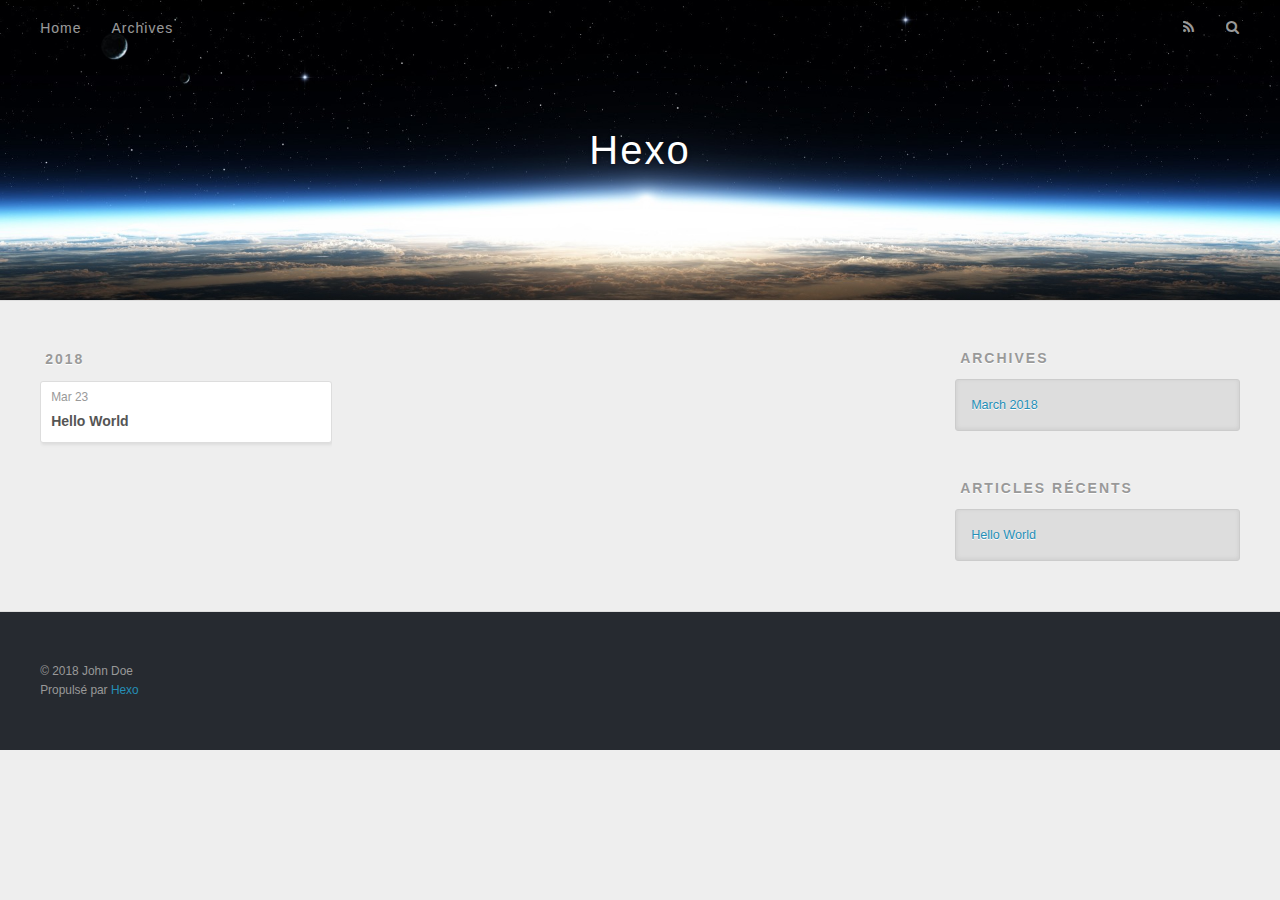
==== archives/index.html @ bfdf72af "Site updated: 2018-03-23 16:12:33" ====
<!DOCTYPE html>
<html>
<head>
  <meta charset="utf-8">
  

  
  <title>Archives | Hexo</title>
  <meta name="viewport" content="width=device-width, initial-scale=1, maximum-scale=1">
  <meta property="og:type" content="website">
<meta property="og:title" content="Hexo">
<meta property="og:url" content="http://yoursite.com/archives/index.html">
<meta property="og:site_name" content="Hexo">
<meta name="twitter:card" content="summary">
<meta name="twitter:title" content="Hexo">
  
    <link rel="alternate" href="/atom.xml" title="Hexo" type="application/atom+xml">
  
  
    <link rel="icon" href="/favicon.png">
  
  
    <link href="//fonts.googleapis.com/css?family=Source+Code+Pro" rel="stylesheet" type="text/css">
  
  <link rel="stylesheet" href="/css/style.css">
</head>

<body>
  <div id="container">
    <div id="wrap">
      <header id="header">
  <div id="banner"></div>
  <div id="header-outer" class="outer">
    <div id="header-title" class="inner">
      <h1 id="logo-wrap">
        <a href="/" id="logo">Hexo</a>
      </h1>
      
    </div>
    <div id="header-inner" class="inner">
      <nav id="main-nav">
        <a id="main-nav-toggle" class="nav-icon"></a>
        
          <a class="main-nav-link" href="/">Home</a>
        
          <a class="main-nav-link" href="/archives">Archives</a>
        
      </nav>
      <nav id="sub-nav">
        
          <a id="nav-rss-link" class="nav-icon" href="/atom.xml" title="Flux RSS"></a>
        
        <a id="nav-search-btn" class="nav-icon" title="Rechercher"></a>
      </nav>
      <div id="search-form-wrap">
        <form action="//google.com/search" method="get" accept-charset="UTF-8" class="search-form"><input type="search" name="q" class="search-form-input" placeholder="Search"><button type="submit" class="search-form-submit">&#xF002;</button><input type="hidden" name="sitesearch" value="http://yoursite.com"></form>
      </div>
    </div>
  </div>
</header>
      <div class="outer">
        <section id="main">
  
  
    
    
      
      
      <section class="archives-wrap">
        <div class="archive-year-wrap">
          <a href="/archives/2018" class="archive-year">2018</a>
        </div>
        <div class="archives">
    
    <article class="archive-article archive-type-post">
  <div class="archive-article-inner">
    <header class="archive-article-header">
      <a href="/2018/03/23/hello-world/" class="archive-article-date">
  <time datetime="2018-03-23T07:49:27.634Z" itemprop="datePublished">Mar 23</time>
</a>
      
  
    <h1 itemprop="name">
      <a class="archive-article-title" href="/2018/03/23/hello-world/">Hello World</a>
    </h1>
  

    </header>
  </div>
</article>
  
  
    </div></section>
  


</section>
        
          <aside id="sidebar">
  
    

  
    

  
    
  
    
  <div class="widget-wrap">
    <h3 class="widget-title">Archives</h3>
    <div class="widget">
      <ul class="archive-list"><li class="archive-list-item"><a class="archive-list-link" href="/archives/2018/03/">March 2018</a></li></ul>
    </div>
  </div>


  
    
  <div class="widget-wrap">
    <h3 class="widget-title">Articles récents</h3>
    <div class="widget">
      <ul>
        
          <li>
            <a href="/2018/03/23/hello-world/">Hello World</a>
          </li>
        
      </ul>
    </div>
  </div>

  
</aside>
        
      </div>
      <footer id="footer">
  
  <div class="outer">
    <div id="footer-info" class="inner">
      &copy; 2018 John Doe<br>
      Propulsé par <a href="http://hexo.io/" target="_blank">Hexo</a>
    </div>
  </div>
</footer>
    </div>
    <nav id="mobile-nav">
  
    <a href="/" class="mobile-nav-link">Home</a>
  
    <a href="/archives" class="mobile-nav-link">Archives</a>
  
</nav>
    

<script src="//ajax.googleapis.com/ajax/libs/jquery/2.0.3/jquery.min.js"></script>


  <link rel="stylesheet" href="/fancybox/jquery.fancybox.css">
  <script src="/fancybox/jquery.fancybox.pack.js"></script>


<script src="/js/script.js"></script>



  </div>
</body>
</html>
---- css/style.css ----
body {
  width: 100%;
}
body:before,
body:after {
  content: "";
  display: table;
}
body:after {
  clear: both;
}
html,
body,
div,
span,
applet,
object,
iframe,
h1,
h2,
h3,
h4,
h5,
h6,
p,
blockquote,
pre,
a,
abbr,
acronym,
address,
big,
cite,
code,
del,
dfn,
em,
img,
ins,
kbd,
q,
s,
samp,
small,
strike,
strong,
sub,
sup,
tt,
var,
dl,
dt,
dd,
ol,
ul,
li,
fieldset,
form,
label,
legend,
table,
caption,
tbody,
tfoot,
thead,
tr,
th,
td {
  margin: 0;
  padding: 0;
  border: 0;
  outline: 0;
  font-weight: inherit;
  font-style: inherit;
  font-family: inherit;
  font-size: 100%;
  vertical-align: baseline;
}
body {
  line-height: 1;
  color: #000;
  background: #fff;
}
ol,
ul {
  list-style: none;
}
table {
  border-collapse: separate;
  border-spacing: 0;
  vertical-align: middle;
}
caption,
th,
td {
  text-align: left;
  font-weight: normal;
  vertical-align: middle;
}
a img {
  border: none;
}
input,
button {
  margin: 0;
  padding: 0;
}
input::-moz-focus-inner,
button::-moz-focus-inner {
  border: 0;
  padding: 0;
}
@font-face {
  font-family: FontAwesome;
  font-style: normal;
  font-weight: normal;
  src: url("fonts/fontawesome-webfont.eot?v=#4.0.3");
  src: url("fonts/fontawesome-webfont.eot?#iefix&v=#4.0.3") format("embedded-opentype"), url("fonts/fontawesome-webfont.woff?v=#4.0.3") format("woff"), url("fonts/fontawesome-webfont.ttf?v=#4.0.3") format("truetype"), url("fonts/fontawesome-webfont.svg#fontawesomeregular?v=#4.0.3") format("svg");
}
html,
body,
#container {
  height: 100%;
}
body {
  background: #eee;
  font: 14px -apple-system, BlinkMacSystemFont, "Segoe UI", "Roboto", "Oxygen", "Ubuntu", "Cantarell", "Fira Sans", "Droid Sans", "Helvetica Neue", sans-serif;
  -webkit-text-size-adjust: 100%;
}
.outer {
  max-width: 1220px;
  margin: 0 auto;
  padding: 0 20px;
}
.outer:before,
.outer:after {
  content: "";
  display: table;
}
.outer:after {
  clear: both;
}
.inner {
  display: inline;
  float: left;
  width: 98.33333333333333%;
  margin: 0 0.833333333333333%;
}
.left,
.alignleft {
  float: left;
}
.right,
.alignright {
  float: right;
}
.clear {
  clear: both;
}
#container {
  position: relative;
}
.mobile-nav-on {
  overflow: hidden;
}
#wrap {
  height: 100%;
  width: 100%;
  position: absolute;
  top: 0;
  left: 0;
  -webkit-transition: 0.2s ease-out;
  -moz-transition: 0.2s ease-out;
  -ms-transition: 0.2s ease-out;
  transition: 0.2s ease-out;
  z-index: 1;
  background: #eee;
}
.mobile-nav-on #wrap {
  left: 280px;
}
@media screen and (min-width: 768px) {
  #main {
    display: inline;
    float: left;
    width: 73.33333333333333%;
    margin: 0 0.833333333333333%;
  }
}
.article-date,
.article-category-link,
.archive-year,
.widget-title {
  text-decoration: none;
  text-transform: uppercase;
  letter-spacing: 2px;
  color: #999;
  margin-bottom: 1em;
  margin-left: 5px;
  line-height: 1em;
  text-shadow: 0 1px #fff;
  font-weight: bold;
}
.article-inner,
.archive-article-inner {
  background: #fff;
  -webkit-box-shadow: 1px 2px 3px #ddd;
  box-shadow: 1px 2px 3px #ddd;
  border: 1px solid #ddd;
  border-radius: 3px;
}
.article-entry h1,
.widget h1 {
  font-size: 2em;
}
.article-entry h2,
.widget h2 {
  font-size: 1.5em;
}
.article-entry h3,
.widget h3 {
  font-size: 1.3em;
}
.article-entry h4,
.widget h4 {
  font-size: 1.2em;
}
.article-entry h5,
.widget h5 {
  font-size: 1em;
}
.article-entry h6,
.widget h6 {
  font-size: 1em;
  color: #999;
}
.article-entry hr,
.widget hr {
  border: 1px dashed #ddd;
}
.article-entry strong,
.widget strong {
  font-weight: bold;
}
.article-entry em,
.widget em,
.article-entry cite,
.widget cite {
  font-style: italic;
}
.article-entry sup,
.widget sup,
.article-entry sub,
.widget sub {
  font-size: 0.75em;
  line-height: 0;
  position: relative;
  vertical-align: baseline;
}
.article-entry sup,
.widget sup {
  top: -0.5em;
}
.article-entry sub,
.widget sub {
  bottom: -0.2em;
}
.article-entry small,
.widget small {
  font-size: 0.85em;
}
.article-entry acronym,
.widget acronym,
.article-entry abbr,
.widget abbr {
  border-bottom: 1px dotted;
}
.article-entry ul,
.widget ul,
.article-entry ol,
.widget ol,
.article-entry dl,
.widget dl {
  margin: 0 20px;
  line-height: 1.6em;
}
.article-entry ul ul,
.widget ul ul,
.article-entry ol ul,
.widget ol ul,
.article-entry ul ol,
.widget ul ol,
.article-entry ol ol,
.widget ol ol {
  margin-top: 0;
  margin-bottom: 0;
}
.article-entry ul,
.widget ul {
  list-style: disc;
}
.article-entry ol,
.widget ol {
  list-style: decimal;
}
.article-entry dt,
.widget dt {
  font-weight: bold;
}
#header {
  height: 300px;
  position: relative;
  border-bottom: 1px solid #ddd;
}
#header:before,
#header:after {
  content: "";
  position: absolute;
  left: 0;
  right: 0;
  height: 40px;
}
#header:before {
  top: 0;
  background: -webkit-linear-gradient(rgba(0,0,0,0.2), transparent);
  background: -moz-linear-gradient(rgba(0,0,0,0.2), transparent);
  background: -ms-linear-gradient(rgba(0,0,0,0.2), transparent);
  background: linear-gradient(rgba(0,0,0,0.2), transparent);
}
#header:after {
  bottom: 0;
  background: -webkit-linear-gradient(transparent, rgba(0,0,0,0.2));
  background: -moz-linear-gradient(transparent, rgba(0,0,0,0.2));
  background: -ms-linear-gradient(transparent, rgba(0,0,0,0.2));
  background: linear-gradient(transparent, rgba(0,0,0,0.2));
}
#header-outer {
  height: 100%;
  position: relative;
}
#header-inner {
  position: relative;
  overflow: hidden;
}
#banner {
  position: absolute;
  top: 0;
  left: 0;
  width: 100%;
  height: 100%;
  background: url("images/banner.jpg") center #000;
  -webkit-background-size: cover;
  -moz-background-size: cover;
  background-size: cover;
  z-index: -1;
}
#header-title {
  text-align: center;
  height: 40px;
  position: absolute;
  top: 50%;
  left: 0;
  margin-top: -20px;
}
#logo,
#subtitle {
  text-decoration: none;
  color: #fff;
  font-weight: 300;
  text-shadow: 0 1px 4px rgba(0,0,0,0.3);
}
#logo {
  font-size: 40px;
  line-height: 40px;
  letter-spacing: 2px;
}
#subtitle {
  font-size: 16px;
  line-height: 16px;
  letter-spacing: 1px;
}
#subtitle-wrap {
  margin-top: 16px;
}
#main-nav {
  float: left;
  margin-left: -15px;
}
.nav-icon,
.main-nav-link {
  float: left;
  color: #fff;
  opacity: 0.6;
  text-decoration: none;
  text-shadow: 0 1px rgba(0,0,0,0.2);
  -webkit-transition: opacity 0.2s;
  -moz-transition: opacity 0.2s;
  -ms-transition: opacity 0.2s;
  transition: opacity 0.2s;
  display: block;
  padding: 20px 15px;
}
.nav-icon:hover,
.main-nav-link:hover {
  opacity: 1;
}
.nav-icon {
  font-family: FontAwesome;
  text-align: center;
  font-size: 14px;
  width: 14px;
  height: 14px;
  padding: 20px 15px;
  position: relative;
  cursor: pointer;
}
.main-nav-link {
  font-weight: 300;
  letter-spacing: 1px;
}
@media screen and (max-width: 479px) {
  .main-nav-link {
    display: none;
  }
}
#main-nav-toggle {
  display: none;
}
#main-nav-toggle:before {
  content: "\f0c9";
}
@media screen and (max-width: 479px) {
  #main-nav-toggle {
    display: block;
  }
}
#sub-nav {
  float: right;
  margin-right: -15px;
}
#nav-rss-link:before {
  content: "\f09e";
}
#nav-search-btn:before {
  content: "\f002";
}
#search-form-wrap {
  position: absolute;
  top: 15px;
  width: 150px;
  height: 30px;
  right: -150px;
  opacity: 0;
  -webkit-transition: 0.2s ease-out;
  -moz-transition: 0.2s ease-out;
  -ms-transition: 0.2s ease-out;
  transition: 0.2s ease-out;
}
#search-form-wrap.on {
  opacity: 1;
  right: 0;
}
@media screen and (max-width: 479px) {
  #search-form-wrap {
    width: 100%;
    right: -100%;
  }
}
.search-form {
  position: absolute;
  top: 0;
  left: 0;
  right: 0;
  background: #fff;
  padding: 5px 15px;
  border-radius: 15px;
  -webkit-box-shadow: 0 0 10px rgba(0,0,0,0.3);
  box-shadow: 0 0 10px rgba(0,0,0,0.3);
}
.search-form-input {
  border: none;
  background: none;
  color: #555;
  width: 100%;
  font: 13px -apple-system, BlinkMacSystemFont, "Segoe UI", "Roboto", "Oxygen", "Ubuntu", "Cantarell", "Fira Sans", "Droid Sans", "Helvetica Neue", sans-serif;
  outline: none;
}
.search-form-input::-webkit-search-results-decoration,
.search-form-input::-webkit-search-cancel-button {
  -webkit-appearance: none;
}
.search-form-submit {
  position: absolute;
  top: 50%;
  right: 10px;
  margin-top: -7px;
  font: 13px FontAwesome;
  border: none;
  background: none;
  color: #bbb;
  cursor: pointer;
}
.search-form-submit:hover,
.search-form-submit:focus {
  color: #777;
}
.article {
  margin: 50px 0;
}
.article-inner {
  overflow: hidden;
}
.article-meta:before,
.article-meta:after {
  content: "";
  display: table;
}
.article-meta:after {
  clear: both;
}
.article-date {
  float: left;
}
.article-category {
  float: left;
  line-height: 1em;
  color: #ccc;
  text-shadow: 0 1px #fff;
  margin-left: 8px;
}
.article-category:before {
  content: "\2022";
}
.article-category-link {
  margin: 0 12px 1em;
}
.article-header {
  padding: 20px 20px 0;
}
.article-title {
  text-decoration: none;
  font-size: 2em;
  font-weight: bold;
  color: #555;
  line-height: 1.1em;
  -webkit-transition: color 0.2s;
  -moz-transition: color 0.2s;
  -ms-transition: color 0.2s;
  transition: color 0.2s;
}
a.article-title:hover {
  color: #258fb8;
}
.article-entry {
  color: #555;
  padding: 0 20px;
}
.article-entry:before,
.article-entry:after {
  content: "";
  display: table;
}
.article-entry:after {
  clear: both;
}
.article-entry p,
.article-entry table {
  line-height: 1.6em;
  margin: 1.6em 0;
}
.article-entry h1,
.article-entry h2,
.article-entry h3,
.article-entry h4,
.article-entry h5,
.article-entry h6 {
  font-weight: bold;
}
.article-entry h1,
.article-entry h2,
.article-entry h3,
.article-entry h4,
.article-entry h5,
.article-entry h6 {
  line-height: 1.1em;
  margin: 1.1em 0;
}
.article-entry a {
  color: #258fb8;
  text-decoration: none;
}
.article-entry a:hover {
  text-decoration: underline;
}
.article-entry ul,
.article-entry ol,
.article-entry dl {
  margin-top: 1.6em;
  margin-bottom: 1.6em;
}
.article-entry img,
.article-entry video {
  max-width: 100%;
  height: auto;
  display: block;
  margin: auto;
}
.article-entry iframe {
  border: none;
}
.article-entry table {
  width: 100%;
  border-collapse: collapse;
  border-spacing: 0;
}
.article-entry th {
  font-weight: bold;
  border-bottom: 3px solid #ddd;
  padding-bottom: 0.5em;
}
.article-entry td {
  border-bottom: 1px solid #ddd;
  padding: 10px 0;
}
.article-entry blockquote {
  font-family: Georgia, "Times New Roman", serif;
  font-size: 1.4em;
  margin: 1.6em 20px;
  text-align: center;
}
.article-entry blockquote footer {
  font-size: 14px;
  margin: 1.6em 0;
  font-family: -apple-system, BlinkMacSystemFont, "Segoe UI", "Roboto", "Oxygen", "Ubuntu", "Cantarell", "Fira Sans", "Droid Sans", "Helvetica Neue", sans-serif;
}
.article-entry blockquote footer cite:before {
  content: "—";
  padding: 0 0.5em;
}
.article-entry .pullquote {
  text-align: left;
  width: 45%;
  margin: 0;
}
.article-entry .pullquote.left {
  margin-left: 0.5em;
  margin-right: 1em;
}
.article-entry .pullquote.right {
  margin-right: 0.5em;
  margin-left: 1em;
}
.article-entry .caption {
  color: #999;
  display: block;
  font-size: 0.9em;
  margin-top: 0.5em;
  position: relative;
  text-align: center;
}
.article-entry .video-container {
  position: relative;
  padding-top: 56.25%;
  height: 0;
  overflow: hidden;
}
.article-entry .video-container iframe,
.article-entry .video-container object,
.article-entry .video-container embed {
  position: absolute;
  top: 0;
  left: 0;
  width: 100%;
  height: 100%;
  margin-top: 0;
}
.article-more-link a {
  display: inline-block;
  line-height: 1em;
  padding: 6px 15px;
  border-radius: 15px;
  background: #eee;
  color: #999;
  text-shadow: 0 1px #fff;
  text-decoration: none;
}
.article-more-link a:hover {
  background: #258fb8;
  color: #fff;
  text-decoration: none;
  text-shadow: 0 1px #1e7293;
}
.article-footer {
  font-size: 0.85em;
  line-height: 1.6em;
  border-top: 1px solid #ddd;
  padding-top: 1.6em;
  margin: 0 20px 20px;
}
.article-footer:before,
.article-footer:after {
  content: "";
  display: table;
}
.article-footer:after {
  clear: both;
}
.article-footer a {
  color: #999;
  text-decoration: none;
}
.article-footer a:hover {
  color: #555;
}
.article-tag-list-item {
  float: left;
  margin-right: 10px;
}
.article-tag-list-link:before {
  content: "#";
}
.article-comment-link {
  float: right;
}
.article-comment-link:before {
  content: "\f075";
  font-family: FontAwesome;
  padding-right: 8px;
}
.article-share-link {
  cursor: pointer;
  float: right;
  margin-left: 20px;
}
.article-share-link:before {
  content: "\f064";
  font-family: FontAwesome;
  padding-right: 6px;
}
#article-nav {
  position: relative;
}
#article-nav:before,
#article-nav:after {
  content: "";
  display: table;
}
#article-nav:after {
  clear: both;
}
@media screen and (min-width: 768px) {
  #article-nav {
    margin: 50px 0;
  }
  #article-nav:before {
    width: 8px;
    height: 8px;
    position: absolute;
    top: 50%;
    left: 50%;
    margin-top: -4px;
    margin-left: -4px;
    content: "";
    border-radius: 50%;
    background: #ddd;
    -webkit-box-shadow: 0 1px 2px #fff;
    box-shadow: 0 1px 2px #fff;
  }
}
.article-nav-link-wrap {
  text-decoration: none;
  text-shadow: 0 1px #fff;
  color: #999;
  -webkit-box-sizing: border-box;
  -moz-box-sizing: border-box;
  box-sizing: border-box;
  margin-top: 50px;
  text-align: center;
  display: block;
}
.article-nav-link-wrap:hover {
  color: #555;
}
@media screen and (min-width: 768px) {
  .article-nav-link-wrap {
    width: 50%;
    margin-top: 0;
  }
}
@media screen and (min-width: 768px) {
  #article-nav-newer {
    float: left;
    text-align: right;
    padding-right: 20px;
  }
}
@media screen and (min-width: 768px) {
  #article-nav-older {
    float: right;
    text-align: left;
    padding-left: 20px;
  }
}
.article-nav-caption {
  text-transform: uppercase;
  letter-spacing: 2px;
  color: #ddd;
  line-height: 1em;
  font-weight: bold;
}
#article-nav-newer .article-nav-caption {
  margin-right: -2px;
}
.article-nav-title {
  font-size: 0.85em;
  line-height: 1.6em;
  margin-top: 0.5em;
}
.article-share-box {
  position: absolute;
  display: none;
  background: #fff;
  -webkit-box-shadow: 1px 2px 10px rgba(0,0,0,0.2);
  box-shadow: 1px 2px 10px rgba(0,0,0,0.2);
  border-radius: 3px;
  margin-left: -145px;
  overflow: hidden;
  z-index: 1;
}
.article-share-box.on {
  display: block;
}
.article-share-input {
  width: 100%;
  background: none;
  -webkit-box-sizing: border-box;
  -moz-box-sizing: border-box;
  box-sizing: border-box;
  font: 14px -apple-system, BlinkMacSystemFont, "Segoe UI", "Roboto", "Oxygen", "Ubuntu", "Cantarell", "Fira Sans", "Droid Sans", "Helvetica Neue", sans-serif;
  padding: 0 15px;
  color: #555;
  outline: none;
  border: 1px solid #ddd;
  border-radius: 3px 3px 0 0;
  height: 36px;
  line-height: 36px;
}
.article-share-links {
  background: #eee;
}
.article-share-links:before,
.article-share-links:after {
  content: "";
  display: table;
}
.article-share-links:after {
  clear: both;
}
.article-share-twitter,
.article-share-facebook,
.article-share-pinterest,
.article-share-google {
  width: 50px;
  height: 36px;
  display: block;
  float: left;
  position: relative;
  color: #999;
  text-shadow: 0 1px #fff;
}
.article-share-twitter:before,
.article-share-facebook:before,
.article-share-pinterest:before,
.article-share-google:before {
  font-size: 20px;
  font-family: FontAwesome;
  width: 20px;
  height: 20px;
  position: absolute;
  top: 50%;
  left: 50%;
  margin-top: -10px;
  margin-left: -10px;
  text-align: center;
}
.article-share-twitter:hover,
.article-share-facebook:hover,
.article-share-pinterest:hover,
.article-share-google:hover {
  color: #fff;
}
.article-share-twitter:before {
  content: "\f099";
}
.article-share-twitter:hover {
  background: #00aced;
  text-shadow: 0 1px #008abe;
}
.article-share-facebook:before {
  content: "\f09a";
}
.article-share-facebook:hover {
  background: #3b5998;
  text-shadow: 0 1px #2f477a;
}
.article-share-pinterest:before {
  content: "\f0d2";
}
.article-share-pinterest:hover {
  background: #cb2027;
  text-shadow: 0 1px #a21a1f;
}
.article-share-google:before {
  content: "\f0d5";
}
.article-share-google:hover {
  background: #dd4b39;
  text-shadow: 0 1px #be3221;
}
.article-gallery {
  background: #000;
  position: relative;
}
.article-gallery-photos {
  position: relative;
  overflow: hidden;
}
.article-gallery-img {
  display: none;
  max-width: 100%;
}
.article-gallery-img:first-child {
  display: block;
}
.article-gallery-img.loaded {
  position: absolute;
  display: block;
}
.article-gallery-img img {
  display: block;
  max-width: 100%;
  margin: 0 auto;
}
#comments {
  background: #fff;
  -webkit-box-shadow: 1px 2px 3px #ddd;
  box-shadow: 1px 2px 3px #ddd;
  padding: 20px;
  border: 1px solid #ddd;
  border-radius: 3px;
  margin: 50px 0;
}
#comments a {
  color: #258fb8;
}
.archives-wrap {
  margin: 50px 0;
}
.archives:before,
.archives:after {
  content: "";
  display: table;
}
.archives:after {
  clear: both;
}
.archive-year-wrap {
  margin-bottom: 1em;
}
.archives {
  -webkit-column-gap: 10px;
  -moz-column-gap: 10px;
  column-gap: 10px;
}
@media screen and (min-width: 480px) and (max-width: 767px) {
  .archives {
    -webkit-column-count: 2;
    -moz-column-count: 2;
    column-count: 2;
  }
}
@media screen and (min-width: 768px) {
  .archives {
    -webkit-column-count: 3;
    -moz-column-count: 3;
    column-count: 3;
  }
}
.archive-article {
  -webkit-column-break-inside: avoid;
  page-break-inside: avoid;
  overflow: hidden;
  break-inside: avoid-column;
}
.archive-article-inner {
  padding: 10px;
  margin-bottom: 15px;
}
.archive-article-title {
  text-decoration: none;
  font-weight: bold;
  color: #555;
  -webkit-transition: color 0.2s;
  -moz-transition: color 0.2s;
  -ms-transition: color 0.2s;
  transition: color 0.2s;
  line-height: 1.6em;
}
.archive-article-title:hover {
  color: #258fb8;
}
.archive-article-footer {
  margin-top: 1em;
}
.archive-article-date {
  color: #999;
  text-decoration: none;
  font-size: 0.85em;
  line-height: 1em;
  margin-bottom: 0.5em;
  display: block;
}
#page-nav {
  margin: 50px auto;
  background: #fff;
  -webkit-box-shadow: 1px 2px 3px #ddd;
  box-shadow: 1px 2px 3px #ddd;
  border: 1px solid #ddd;
  border-radius: 3px;
  text-align: center;
  color: #999;
  overflow: hidden;
}
#page-nav:before,
#page-nav:after {
  content: "";
  display: table;
}
#page-nav:after {
  clear: both;
}
#page-nav a,
#page-nav span {
  padding: 10px 20px;
  line-height: 1;
  height: 2ex;
}
#page-nav a {
  color: #999;
  text-decoration: none;
}
#page-nav a:hover {
  background: #999;
  color: #fff;
}
#page-nav .prev {
  float: left;
}
#page-nav .next {
  float: right;
}
#page-nav .page-number {
  display: inline-block;
}
@media screen and (max-width: 479px) {
  #page-nav .page-number {
    display: none;
  }
}
#page-nav .current {
  color: #555;
  font-weight: bold;
}
#page-nav .space {
  color: #ddd;
}
#footer {
  background: #262a30;
  padding: 50px 0;
  border-top: 1px solid #ddd;
  color: #999;
}
#footer a {
  color: #258fb8;
  text-decoration: none;
}
#footer a:hover {
  text-decoration: underline;
}
#footer-info {
  line-height: 1.6em;
  font-size: 0.85em;
}
.article-entry pre,
.article-entry .highlight {
  background: #2d2d2d;
  margin: 0 -20px;
  padding: 15px 20px;
  border-style: solid;
  border-color: #ddd;
  border-width: 1px 0;
  overflow: auto;
  color: #ccc;
  line-height: 22.400000000000002px;
}
.article-entry .highlight .gutter pre,
.article-entry .gist .gist-file .gist-data .line-numbers {
  color: #666;
  font-size: 0.85em;
}
.article-entry pre,
.article-entry code {
  font-family: "Source Code Pro", Consolas, Monaco, Menlo, Consolas, monospace;
}
.article-entry code {
  background: #eee;
  text-shadow: 0 1px #fff;
  padding: 0 0.3em;
}
.article-entry pre code {
  background: none;
  text-shadow: none;
  padding: 0;
}
.article-entry .highlight pre {
  border: none;
  margin: 0;
  padding: 0;
}
.article-entry .highlight table {
  margin: 0;
  width: auto;
}
.article-entry .highlight td {
  border: none;
  padding: 0;
}
.article-entry .highlight figcaption {
  font-size: 0.85em;
  color: #999;
  line-height: 1em;
  margin-bottom: 1em;
}
.article-entry .highlight figcaption:before,
.article-entry .highlight figcaption:after {
  content: "";
  display: table;
}
.article-entry .highlight figcaption:after {
  clear: both;
}
.article-entry .highlight figcaption a {
  float: right;
}
.article-entry .highlight .gutter pre {
  text-align: right;
  padding-right: 20px;
}
.article-entry .highlight .line {
  height: 22.400000000000002px;
}
.article-entry .highlight .line.marked {
  background: #515151;
}
.article-entry .gist {
  margin: 0 -20px;
  border-style: solid;
  border-color: #ddd;
  border-width: 1px 0;
  background: #2d2d2d;
  padding: 15px 20px 15px 0;
}
.article-entry .gist .gist-file {
  border: none;
  font-family: "Source Code Pro", Consolas, Monaco, Menlo, Consolas, monospace;
  margin: 0;
}
.article-entry .gist .gist-file .gist-data {
  background: none;
  border: none;
}
.article-entry .gist .gist-file .gist-data .line-numbers {
  background: none;
  border: none;
  padding: 0 20px 0 0;
}
.article-entry .gist .gist-file .gist-data .line-data {
  padding: 0 !important;
}
.article-entry .gist .gist-file .highlight {
  margin: 0;
  padding: 0;
  border: none;
}
.article-entry .gist .gist-file .gist-meta {
  background: #2d2d2d;
  color: #999;
  font: 0.85em -apple-system, BlinkMacSystemFont, "Segoe UI", "Roboto", "Oxygen", "Ubuntu", "Cantarell", "Fira Sans", "Droid Sans", "Helvetica Neue", sans-serif;
  text-shadow: 0 0;
  padding: 0;
  margin-top: 1em;
  margin-left: 20px;
}
.article-entry .gist .gist-file .gist-meta a {
  color: #258fb8;
  font-weight: normal;
}
.article-entry .gist .gist-file .gist-meta a:hover {
  text-decoration: underline;
}
pre .comment,
pre .title {
  color: #999;
}
pre .variable,
pre .attribute,
pre .tag,
pre .regexp,
pre .ruby .constant,
pre .xml .tag .title,
pre .xml .pi,
pre .xml .doctype,
pre .html .doctype,
pre .css .id,
pre .css .class,
pre .css .pseudo {
  color: #f2777a;
}
pre .number,
pre .preprocessor,
pre .built_in,
pre .literal,
pre .params,
pre .constant {
  color: #f99157;
}
pre .class,
pre .ruby .class .title,
pre .css .rules .attribute {
  color: #9c9;
}
pre .string,
pre .value,
pre .inheritance,
pre .header,
pre .ruby .symbol,
pre .xml .cdata {
  color: #9c9;
}
pre .css .hexcolor {
  color: #6cc;
}
pre .function,
pre .python .decorator,
pre .python .title,
pre .ruby .function .title,
pre .ruby .title .keyword,
pre .perl .sub,
pre .javascript .title,
pre .coffeescript .title {
  color: #69c;
}
pre .keyword,
pre .javascript .function {
  color: #c9c;
}
@media screen and (max-width: 479px) {
  #mobile-nav {
    position: absolute;
    top: 0;
    left: 0;
    width: 280px;
    height: 100%;
    background: #191919;
    border-right: 1px solid #fff;
  }
}
@media screen and (max-width: 479px) {
  .mobile-nav-link {
    display: block;
    color: #999;
    text-decoration: none;
    padding: 15px 20px;
    font-weight: bold;
  }
  .mobile-nav-link:hover {
    color: #fff;
  }
}
@media screen and (min-width: 768px) {
  #sidebar {
    display: inline;
    float: left;
    width: 23.333333333333332%;
    margin: 0 0.833333333333333%;
  }
}
.widget-wrap {
  margin: 50px 0;
}
.widget {
  color: #777;
  text-shadow: 0 1px #fff;
  background: #ddd;
  -webkit-box-shadow: 0 -1px 4px #ccc inset;
  box-shadow: 0 -1px 4px #ccc inset;
  border: 1px solid #ccc;
  padding: 15px;
  border-radius: 3px;
}
.widget a {
  color: #258fb8;
  text-decoration: none;
}
.widget a:hover {
  text-decoration: underline;
}
.widget ul ul,
.widget ol ul,
.widget dl ul,
.widget ul ol,
.widget ol ol,
.widget dl ol,
.widget ul dl,
.widget ol dl,
.widget dl dl {
  margin-left: 15px;
  list-style: disc;
}
.widget {
  line-height: 1.6em;
  word-wrap: break-word;
  font-size: 0.9em;
}
.widget ul,
.widget ol {
  list-style: none;
  margin: 0;
}
.widget ul ul,
.widget ol ul,
.widget ul ol,
.widget ol ol {
  margin: 0 20px;
}
.widget ul ul,
.widget ol ul {
  list-style: disc;
}
.widget ul ol,
.widget ol ol {
  list-style: decimal;
}
.category-list-count,
.tag-list-count,
.archive-list-count {
  padding-left: 5px;
  color: #999;
  font-size: 0.85em;
}
.category-list-count:before,
.tag-list-count:before,
.archive-list-count:before {
  content: "(";
}
.category-list-count:after,
.tag-list-count:after,
.archive-list-count:after {
  content: ")";
}
.tagcloud a {
  margin-right: 5px;
  display: inline-block;
}
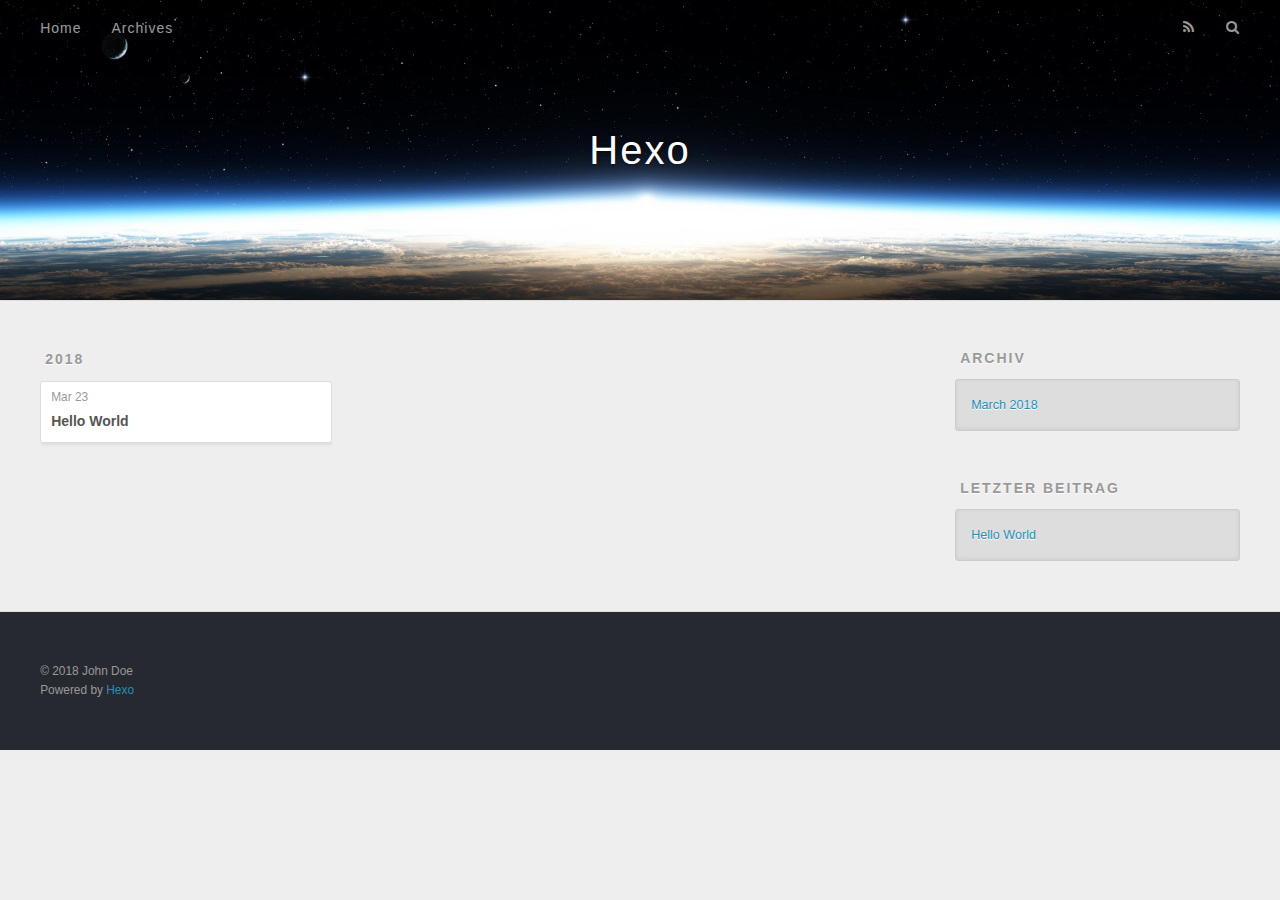
==== commit 77b0d5b9: "Site updated: 2018-03-23 16:25:59" ====
--- a/archives/index.html
+++ b/archives/index.html
@@ -5,7 +5,7 @@
   
 
   
-  <title>Archives | Hexo</title>
+  <title>Archiv | Hexo</title>
   <meta name="viewport" content="width=device-width, initial-scale=1, maximum-scale=1">
   <meta property="og:type" content="website">
 <meta property="og:title" content="Hexo">
@@ -48,9 +48,9 @@
       </nav>
       <nav id="sub-nav">
         
-          <a id="nav-rss-link" class="nav-icon" href="/atom.xml" title="Flux RSS"></a>
+          <a id="nav-rss-link" class="nav-icon" href="/atom.xml" title="RSS Feed"></a>
         
-        <a id="nav-search-btn" class="nav-icon" title="Rechercher"></a>
+        <a id="nav-search-btn" class="nav-icon" title="Suche"></a>
       </nav>
       <div id="search-form-wrap">
         <form action="//google.com/search" method="get" accept-charset="UTF-8" class="search-form"><input type="search" name="q" class="search-form-input" placeholder="Search"><button type="submit" class="search-form-submit">&#xF002;</button><input type="hidden" name="sitesearch" value="http://yoursite.com"></form>
@@ -108,7 +108,7 @@
   
     
   <div class="widget-wrap">
-    <h3 class="widget-title">Archives</h3>
+    <h3 class="widget-title">Archiv</h3>
     <div class="widget">
       <ul class="archive-list"><li class="archive-list-item"><a class="archive-list-link" href="/archives/2018/03/">March 2018</a></li></ul>
     </div>
@@ -118,7 +118,7 @@
   
     
   <div class="widget-wrap">
-    <h3 class="widget-title">Articles récents</h3>
+    <h3 class="widget-title">letzter Beitrag</h3>
     <div class="widget">
       <ul>
         
@@ -139,7 +139,7 @@
   <div class="outer">
     <div id="footer-info" class="inner">
       &copy; 2018 John Doe<br>
-      Propulsé par <a href="http://hexo.io/" target="_blank">Hexo</a>
+      Powered by <a href="http://hexo.io/" target="_blank">Hexo</a>
     </div>
   </div>
 </footer>
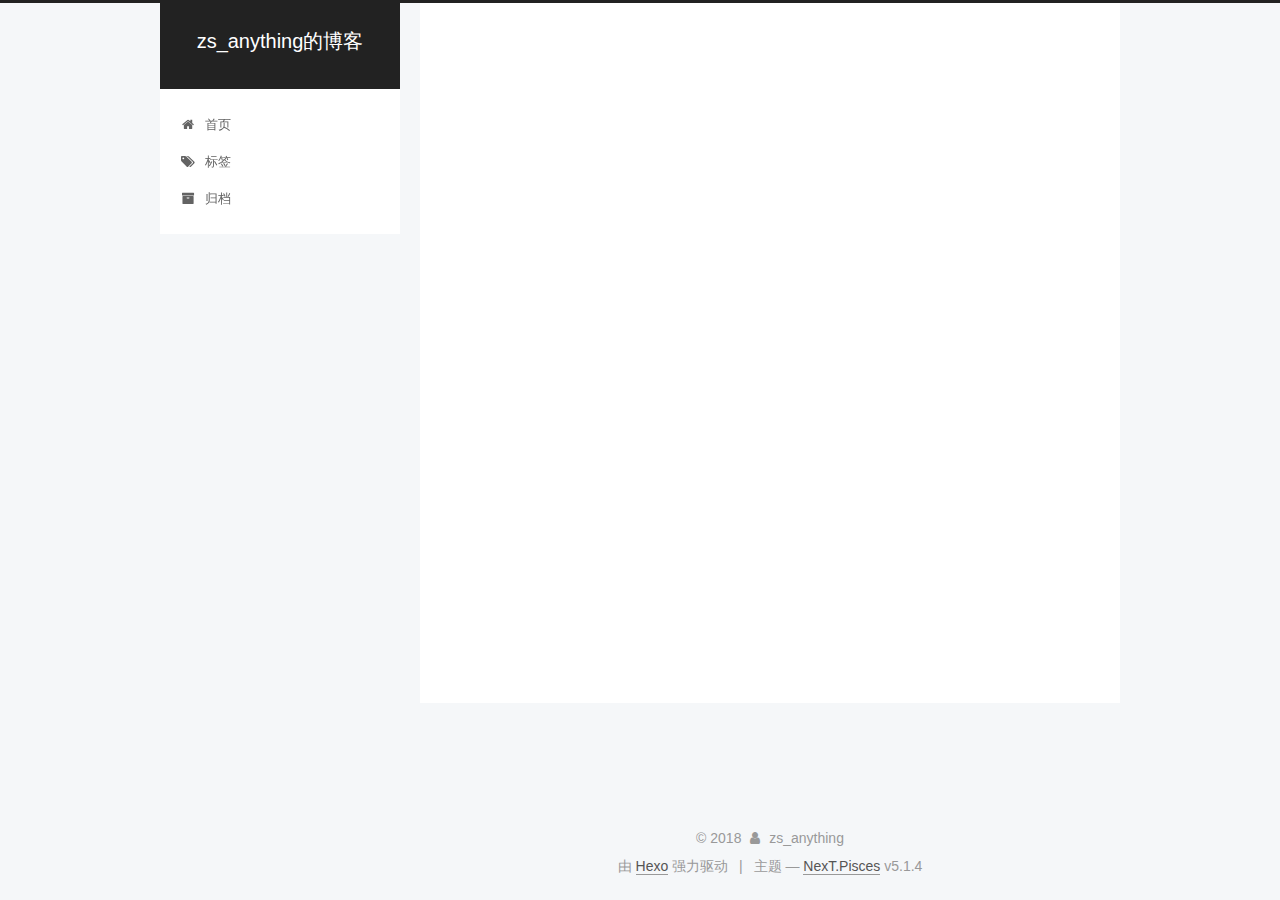
==== commit a3aff60c: "Site updated: 2018-03-23 17:16:15" ====
--- a/archives/index.html
+++ b/archives/index.html
@@ -1,169 +1,575 @@
 <!DOCTYPE html>
-<html>
+
+
+
+  
+
+
+<html class="theme-next pisces use-motion" lang="zh-Hans">
 <head>
-  <meta charset="utf-8">
-  
-
-  
-  <title>Archiv | Hexo</title>
-  <meta name="viewport" content="width=device-width, initial-scale=1, maximum-scale=1">
-  <meta property="og:type" content="website">
-<meta property="og:title" content="Hexo">
+  <meta charset="UTF-8"/>
+<meta http-equiv="X-UA-Compatible" content="IE=edge" />
+<meta name="viewport" content="width=device-width, initial-scale=1, maximum-scale=1"/>
+<meta name="theme-color" content="#222">
+
+
+
+
+
+
+
+
+
+<meta http-equiv="Cache-Control" content="no-transform" />
+<meta http-equiv="Cache-Control" content="no-siteapp" />
+
+
+
+
+
+
+
+
+
+
+
+
+
+
+
+
+  
+  
+  <link href="/lib/fancybox/source/jquery.fancybox.css?v=2.1.5" rel="stylesheet" type="text/css" />
+
+
+
+
+
+
+
+<link href="/lib/font-awesome/css/font-awesome.min.css?v=4.6.2" rel="stylesheet" type="text/css" />
+
+<link href="/css/main.css?v=5.1.4" rel="stylesheet" type="text/css" />
+
+
+  <link rel="apple-touch-icon" sizes="180x180" href="/images/apple-touch-icon-next.png?v=5.1.4">
+
+
+  <link rel="icon" type="image/png" sizes="32x32" href="/images/favicon-32x32-next.png?v=5.1.4">
+
+
+  <link rel="icon" type="image/png" sizes="16x16" href="/images/favicon-16x16-next.png?v=5.1.4">
+
+
+  <link rel="mask-icon" href="/images/logo.svg?v=5.1.4" color="#222">
+
+
+
+
+
+  <meta name="keywords" content="Hexo, NexT" />
+
+
+
+
+
+
+
+
+
+
+<meta name="description" content="不会做饭的程序猿不是个好厨子">
+<meta property="og:type" content="website">
+<meta property="og:title" content="zs_anything的博客">
 <meta property="og:url" content="http://yoursite.com/archives/index.html">
-<meta property="og:site_name" content="Hexo">
+<meta property="og:site_name" content="zs_anything的博客">
+<meta property="og:description" content="不会做饭的程序猿不是个好厨子">
+<meta property="og:locale" content="zh-Hans">
 <meta name="twitter:card" content="summary">
-<meta name="twitter:title" content="Hexo">
-  
-    <link rel="alternate" href="/atom.xml" title="Hexo" type="application/atom+xml">
-  
-  
-    <link rel="icon" href="/favicon.png">
-  
-  
-    <link href="//fonts.googleapis.com/css?family=Source+Code+Pro" rel="stylesheet" type="text/css">
-  
-  <link rel="stylesheet" href="/css/style.css">
+<meta name="twitter:title" content="zs_anything的博客">
+<meta name="twitter:description" content="不会做饭的程序猿不是个好厨子">
+
+
+
+<script type="text/javascript" id="hexo.configurations">
+  var NexT = window.NexT || {};
+  var CONFIG = {
+    root: '/',
+    scheme: 'Pisces',
+    version: '5.1.4',
+    sidebar: {"position":"left","display":"post","offset":12,"b2t":false,"scrollpercent":false,"onmobile":false},
+    fancybox: true,
+    tabs: true,
+    motion: {"enable":true,"async":false,"transition":{"post_block":"fadeIn","post_header":"slideDownIn","post_body":"slideDownIn","coll_header":"slideLeftIn","sidebar":"slideUpIn"}},
+    duoshuo: {
+      userId: '0',
+      author: '博主'
+    },
+    algolia: {
+      applicationID: '',
+      apiKey: '',
+      indexName: '',
+      hits: {"per_page":10},
+      labels: {"input_placeholder":"Search for Posts","hits_empty":"We didn't find any results for the search: ${query}","hits_stats":"${hits} results found in ${time} ms"}
+    }
+  };
+</script>
+
+
+
+  <link rel="canonical" href="http://yoursite.com/archives/"/>
+
+
+
+
+
+  <title>归档 | zs_anything的博客</title>
+  
+
+
+
+
+
+
+
+
 </head>
 
-<body>
-  <div id="container">
-    <div id="wrap">
-      <header id="header">
-  <div id="banner"></div>
-  <div id="header-outer" class="outer">
-    <div id="header-title" class="inner">
-      <h1 id="logo-wrap">
-        <a href="/" id="logo">Hexo</a>
-      </h1>
-      
+<body itemscope itemtype="http://schema.org/WebPage" lang="zh-Hans">
+
+  
+  
+    
+  
+
+  <div class="container sidebar-position-left page-archive">
+    <div class="headband"></div>
+
+    <header id="header" class="header" itemscope itemtype="http://schema.org/WPHeader">
+      <div class="header-inner"><div class="site-brand-wrapper">
+  <div class="site-meta ">
+    
+
+    <div class="custom-logo-site-title">
+      <a href="/"  class="brand" rel="start">
+        <span class="logo-line-before"><i></i></span>
+        <span class="site-title">zs_anything的博客</span>
+        <span class="logo-line-after"><i></i></span>
+      </a>
     </div>
-    <div id="header-inner" class="inner">
-      <nav id="main-nav">
-        <a id="main-nav-toggle" class="nav-icon"></a>
-        
-          <a class="main-nav-link" href="/">Home</a>
-        
-          <a class="main-nav-link" href="/archives">Archives</a>
-        
-      </nav>
-      <nav id="sub-nav">
-        
-          <a id="nav-rss-link" class="nav-icon" href="/atom.xml" title="RSS Feed"></a>
-        
-        <a id="nav-search-btn" class="nav-icon" title="Suche"></a>
-      </nav>
-      <div id="search-form-wrap">
-        <form action="//google.com/search" method="get" accept-charset="UTF-8" class="search-form"><input type="search" name="q" class="search-form-input" placeholder="Search"><button type="submit" class="search-form-submit">&#xF002;</button><input type="hidden" name="sitesearch" value="http://yoursite.com"></form>
+      
+        <p class="site-subtitle"></p>
+      
+  </div>
+
+  <div class="site-nav-toggle">
+    <button>
+      <span class="btn-bar"></span>
+      <span class="btn-bar"></span>
+      <span class="btn-bar"></span>
+    </button>
+  </div>
+</div>
+
+<nav class="site-nav">
+  
+
+  
+    <ul id="menu" class="menu">
+      
+        
+        <li class="menu-item menu-item-home">
+          <a href="/" rel="section">
+            
+              <i class="menu-item-icon fa fa-fw fa-home"></i> <br />
+            
+            首页
+          </a>
+        </li>
+      
+        
+        <li class="menu-item menu-item-tags">
+          <a href="/tags/" rel="section">
+            
+              <i class="menu-item-icon fa fa-fw fa-tags"></i> <br />
+            
+            标签
+          </a>
+        </li>
+      
+        
+        <li class="menu-item menu-item-archives">
+          <a href="/archives/" rel="section">
+            
+              <i class="menu-item-icon fa fa-fw fa-archive"></i> <br />
+            
+            归档
+          </a>
+        </li>
+      
+
+      
+    </ul>
+  
+
+  
+</nav>
+
+
+
+ </div>
+    </header>
+
+    <main id="main" class="main">
+      <div class="main-inner">
+        <div class="content-wrap">
+          <div id="content" class="content">
+            
+
+  
+  
+  
+  <div class="post-block archive">
+    <div id="posts" class="posts-collapse">
+      <span class="archive-move-on"></span>
+
+      <span class="archive-page-counter">
+        
+        
+        
+          
+        
+        嗯..! 目前共计 1 篇日志。 继续努力。
+      </span>
+
+      
+
+        
+        
+        
+
+        
+          
+          <div class="collection-title">
+            <h1 class="archive-year" id="archive-year-2018">2018</h1>
+          </div>
+        
+        
+
+        
+
+  <article class="post post-type-normal" itemscope itemtype="http://schema.org/Article">
+    <header class="post-header">
+
+      <h2 class="post-title">
+        
+            <a class="post-title-link" href="/2018/03/23/hello-world/" itemprop="url">
+              
+                <span itemprop="name">Hello World</span>
+              
+            </a>
+        
+      </h2>
+
+      <div class="post-meta">
+        <time class="post-time" itemprop="dateCreated"
+              datetime="2018-03-23T15:49:27+08:00"
+              content="2018-03-23" >
+          03-23
+        </time>
       </div>
+
+    </header>
+  </article>
+
+
+
+      
+
     </div>
   </div>
-</header>
-      <div class="outer">
-        <section id="main">
-  
-  
-    
-    
-      
-      
-      <section class="archives-wrap">
-        <div class="archive-year-wrap">
-          <a href="/archives/2018" class="archive-year">2018</a>
+  
+  
+  
+
+  
+
+
+
+          </div>
+          
+
+
+          
+
         </div>
-        <div class="archives">
-    
-    <article class="archive-article archive-type-post">
-  <div class="archive-article-inner">
-    <header class="archive-article-header">
-      <a href="/2018/03/23/hello-world/" class="archive-article-date">
-  <time datetime="2018-03-23T07:49:27.634Z" itemprop="datePublished">Mar 23</time>
-</a>
-      
-  
-    <h1 itemprop="name">
-      <a class="archive-article-title" href="/2018/03/23/hello-world/">Hello World</a>
-    </h1>
-  
-
-    </header>
-  </div>
-</article>
-  
-  
-    </div></section>
-  
-
-
-</section>
-        
-          <aside id="sidebar">
-  
-    
-
-  
-    
-
-  
-    
-  
-    
-  <div class="widget-wrap">
-    <h3 class="widget-title">Archiv</h3>
-    <div class="widget">
-      <ul class="archive-list"><li class="archive-list-item"><a class="archive-list-link" href="/archives/2018/03/">March 2018</a></li></ul>
+        
+          
+  
+  <div class="sidebar-toggle">
+    <div class="sidebar-toggle-line-wrap">
+      <span class="sidebar-toggle-line sidebar-toggle-line-first"></span>
+      <span class="sidebar-toggle-line sidebar-toggle-line-middle"></span>
+      <span class="sidebar-toggle-line sidebar-toggle-line-last"></span>
     </div>
   </div>
 
-
-  
+  <aside id="sidebar" class="sidebar">
     
-  <div class="widget-wrap">
-    <h3 class="widget-title">letzter Beitrag</h3>
-    <div class="widget">
-      <ul>
-        
-          <li>
-            <a href="/2018/03/23/hello-world/">Hello World</a>
-          </li>
-        
-      </ul>
+    <div class="sidebar-inner">
+
+      
+
+      
+
+      <section class="site-overview-wrap sidebar-panel sidebar-panel-active">
+        <div class="site-overview">
+          <div class="site-author motion-element" itemprop="author" itemscope itemtype="http://schema.org/Person">
+            
+              <img class="site-author-image" itemprop="image"
+                src="/uploads/avatar.png"
+                alt="zs_anything" />
+            
+              <p class="site-author-name" itemprop="name">zs_anything</p>
+              <p class="site-description motion-element" itemprop="description">不会做饭的程序猿不是个好厨子</p>
+          </div>
+
+          <nav class="site-state motion-element">
+
+            
+              <div class="site-state-item site-state-posts">
+              
+                <a href="/archives/">
+              
+                  <span class="site-state-item-count">1</span>
+                  <span class="site-state-item-name">日志</span>
+                </a>
+              </div>
+            
+
+            
+
+            
+
+          </nav>
+
+          
+
+          
+
+          
+          
+
+          
+          
+
+          
+
+        </div>
+      </section>
+
+      
+
+      
+
     </div>
+  </aside>
+
+
+        
+      </div>
+    </main>
+
+    <footer id="footer" class="footer">
+      <div class="footer-inner">
+        <div class="copyright">&copy; <span itemprop="copyrightYear">2018</span>
+  <span class="with-love">
+    <i class="fa fa-user"></i>
+  </span>
+  <span class="author" itemprop="copyrightHolder">zs_anything</span>
+
+  
+</div>
+
+
+  <div class="powered-by">由 <a class="theme-link" target="_blank" href="https://hexo.io">Hexo</a> 强力驱动</div>
+
+
+
+  <span class="post-meta-divider">|</span>
+
+
+
+  <div class="theme-info">主题 &mdash; <a class="theme-link" target="_blank" href="https://github.com/iissnan/hexo-theme-next">NexT.Pisces</a> v5.1.4</div>
+
+
+
+
+        
+
+
+
+
+
+
+
+        
+      </div>
+    </footer>
+
+    
+      <div class="back-to-top">
+        <i class="fa fa-arrow-up"></i>
+        
+      </div>
+    
+
+    
+
   </div>
 
   
-</aside>
-        
-      </div>
-      <footer id="footer">
-  
-  <div class="outer">
-    <div id="footer-info" class="inner">
-      &copy; 2018 John Doe<br>
-      Powered by <a href="http://hexo.io/" target="_blank">Hexo</a>
-    </div>
-  </div>
-</footer>
-    </div>
-    <nav id="mobile-nav">
-  
-    <a href="/" class="mobile-nav-link">Home</a>
-  
-    <a href="/archives" class="mobile-nav-link">Archives</a>
-  
-</nav>
-    
-
-<script src="//ajax.googleapis.com/ajax/libs/jquery/2.0.3/jquery.min.js"></script>
-
-
-  <link rel="stylesheet" href="/fancybox/jquery.fancybox.css">
-  <script src="/fancybox/jquery.fancybox.pack.js"></script>
-
-
-<script src="/js/script.js"></script>
-
-
-
-  </div>
+
+<script type="text/javascript">
+  if (Object.prototype.toString.call(window.Promise) !== '[object Function]') {
+    window.Promise = null;
+  }
+</script>
+
+
+
+
+
+
+
+
+
+  
+
+
+
+
+
+
+
+
+
+
+
+
+  
+  
+    <script type="text/javascript" src="/lib/jquery/index.js?v=2.1.3"></script>
+  
+
+  
+  
+    <script type="text/javascript" src="/lib/fastclick/lib/fastclick.min.js?v=1.0.6"></script>
+  
+
+  
+  
+    <script type="text/javascript" src="/lib/jquery_lazyload/jquery.lazyload.js?v=1.9.7"></script>
+  
+
+  
+  
+    <script type="text/javascript" src="/lib/velocity/velocity.min.js?v=1.2.1"></script>
+  
+
+  
+  
+    <script type="text/javascript" src="/lib/velocity/velocity.ui.min.js?v=1.2.1"></script>
+  
+
+  
+  
+    <script type="text/javascript" src="/lib/fancybox/source/jquery.fancybox.pack.js?v=2.1.5"></script>
+  
+
+
+  
+
+
+  <script type="text/javascript" src="/js/src/utils.js?v=5.1.4"></script>
+
+  <script type="text/javascript" src="/js/src/motion.js?v=5.1.4"></script>
+
+
+
+  
+  
+
+
+  <script type="text/javascript" src="/js/src/affix.js?v=5.1.4"></script>
+
+  <script type="text/javascript" src="/js/src/schemes/pisces.js?v=5.1.4"></script>
+
+
+
+  
+
+  
+
+
+  <script type="text/javascript" src="/js/src/bootstrap.js?v=5.1.4"></script>
+
+
+
+  
+
+
+  
+
+
+
+
+	
+
+
+
+
+
+  
+
+
+
+
+
+  
+
+
+
+
+
+
+
+
+
+
+
+
+  
+
+
+
+
+
+  
+
+  
+
+  
+
+  
+  
+
+  
+
+  
+
+  
+
 </body>
-</html>+</html>
--- a/css/main.css
+++ b/css/main.css
@@ -0,0 +1,2993 @@
+/* normalize.css v3.0.2 | MIT License | git.io/normalize */
+html {
+  font-family: sans-serif; /* 1 */
+  -ms-text-size-adjust: 100%; /* 2 */
+  -webkit-text-size-adjust: 100%; /* 2 */
+}
+body {
+  margin: 0;
+}
+article,
+aside,
+details,
+figcaption,
+figure,
+footer,
+header,
+hgroup,
+main,
+menu,
+nav,
+section,
+summary {
+  display: block;
+}
+audio,
+canvas,
+progress,
+video {
+  display: inline-block; /* 1 */
+  vertical-align: baseline; /* 2 */
+}
+audio:not([controls]) {
+  display: none;
+  height: 0;
+}
+[hidden],
+template {
+  display: none;
+}
+a {
+  background-color: transparent;
+}
+a:active,
+a:hover {
+  outline: 0;
+}
+abbr[title] {
+  border-bottom: 1px dotted;
+}
+b,
+strong {
+  font-weight: bold;
+}
+dfn {
+  font-style: italic;
+}
+h1 {
+  font-size: 2em;
+  margin: 0.67em 0;
+}
+mark {
+  background: #ff0;
+  color: #000;
+}
+small {
+  font-size: 80%;
+}
+sub,
+sup {
+  font-size: 75%;
+  line-height: 0;
+  position: relative;
+  vertical-align: baseline;
+}
+sup {
+  top: -0.5em;
+}
+sub {
+  bottom: -0.25em;
+}
+img {
+  border: 0;
+}
+svg:not(:root) {
+  overflow: hidden;
+}
+figure {
+  margin: 1em 40px;
+}
+hr {
+  -moz-box-sizing: content-box;
+  box-sizing: content-box;
+  height: 0;
+}
+pre {
+  overflow: auto;
+}
+code,
+kbd,
+pre,
+samp {
+  font-family: monospace, monospace;
+  font-size: 1em;
+}
+button,
+input,
+optgroup,
+select,
+textarea {
+  color: inherit; /* 1 */
+  font: inherit; /* 2 */
+  margin: 0; /* 3 */
+}
+button {
+  overflow: visible;
+}
+button,
+select {
+  text-transform: none;
+}
+button,
+html input[type="button"],
+input[type="reset"],
+input[type="submit"] {
+  -webkit-appearance: button; /* 2 */
+  cursor: pointer; /* 3 */
+}
+button[disabled],
+html input[disabled] {
+  cursor: default;
+}
+button::-moz-focus-inner,
+input::-moz-focus-inner {
+  border: 0;
+  padding: 0;
+}
+input {
+  line-height: normal;
+}
+input[type="checkbox"],
+input[type="radio"] {
+  box-sizing: border-box; /* 1 */
+  padding: 0; /* 2 */
+}
+input[type="number"]::-webkit-inner-spin-button,
+input[type="number"]::-webkit-outer-spin-button {
+  height: auto;
+}
+input[type="search"] {
+  -webkit-appearance: textfield; /* 1 */
+  -moz-box-sizing: content-box;
+  -webkit-box-sizing: content-box; /* 2 */
+  box-sizing: content-box;
+}
+input[type="search"]::-webkit-search-cancel-button,
+input[type="search"]::-webkit-search-decoration {
+  -webkit-appearance: none;
+}
+fieldset {
+  border: 1px solid #c0c0c0;
+  margin: 0 2px;
+  padding: 0.35em 0.625em 0.75em;
+}
+legend {
+  border: 0; /* 1 */
+  padding: 0; /* 2 */
+}
+textarea {
+  overflow: auto;
+}
+optgroup {
+  font-weight: bold;
+}
+table {
+  border-collapse: collapse;
+  border-spacing: 0;
+}
+td,
+th {
+  padding: 0;
+}
+::selection {
+  background: #262a30;
+  color: #fff;
+}
+body {
+  position: relative;
+  font-family: 'Lato', "PingFang SC", "Microsoft YaHei", sans-serif;
+  font-size: 14px;
+  line-height: 2;
+  color: #555;
+  background: #f5f7f9;
+}
+@media (max-width: 767px) {
+  body {
+    padding-right: 0 !important;
+  }
+}
+@media (min-width: 768px) and (max-width: 991px) {
+  body {
+    padding-right: 0 !important;
+  }
+}
+@media (min-width: 1600px) {
+  body {
+    font-size: 16px;
+  }
+}
+h1,
+h2,
+h3,
+h4,
+h5,
+h6 {
+  margin: 0;
+  padding: 0;
+  font-weight: bold;
+  line-height: 1.5;
+  font-family: 'Lato', "PingFang SC", "Microsoft YaHei", sans-serif;
+}
+h2,
+h3,
+h4,
+h5,
+h6 {
+  margin: 20px 0 15px;
+}
+h1 {
+  font-size: 22px;
+}
+@media (max-width: 767px) {
+  h1 {
+    font-size: 18px;
+  }
+}
+h2 {
+  font-size: 20px;
+}
+@media (max-width: 767px) {
+  h2 {
+    font-size: 16px;
+  }
+}
+h3 {
+  font-size: 18px;
+}
+@media (max-width: 767px) {
+  h3 {
+    font-size: 14px;
+  }
+}
+h4 {
+  font-size: 16px;
+}
+@media (max-width: 767px) {
+  h4 {
+    font-size: 12px;
+  }
+}
+h5 {
+  font-size: 14px;
+}
+@media (max-width: 767px) {
+  h5 {
+    font-size: 10px;
+  }
+}
+h6 {
+  font-size: 12px;
+}
+@media (max-width: 767px) {
+  h6 {
+    font-size: 8px;
+  }
+}
+p {
+  margin: 0 0 20px 0;
+}
+a {
+  color: #555;
+  text-decoration: none;
+  outline: none;
+  border-bottom: 1px solid #999;
+  word-wrap: break-word;
+}
+a:hover {
+  color: #222;
+  border-bottom-color: #222;
+}
+blockquote {
+  margin: 0;
+  padding: 0;
+}
+img {
+  display: block;
+  margin: auto;
+  max-width: 100%;
+  height: auto;
+}
+hr {
+  margin: 40px 0;
+  height: 3px;
+  border: none;
+  background-color: #ddd;
+  background-image: repeating-linear-gradient(-45deg, #fff, #fff 4px, transparent 4px, transparent 8px);
+}
+blockquote {
+  padding: 0 15px;
+  color: #666;
+  border-left: 4px solid #ddd;
+}
+blockquote cite::before {
+  content: "-";
+  padding: 0 5px;
+}
+dt {
+  font-weight: 700;
+}
+dd {
+  margin: 0;
+  padding: 0;
+}
+kbd {
+  border: 1px solid #ccc;
+  border-radius: 0.2em;
+  box-shadow: 0.1em 0.1em 0.2em rgba(0,0,0,0.1);
+  background-color: #f9f9f9;
+  font-family: inherit;
+  background-image: -webkit-linear-gradient(top, #eee, #fff, #eee);
+  padding: 0.1em 0.3em;
+  white-space: nowrap;
+}
+.text-left {
+  text-align: left;
+}
+.text-center {
+  text-align: center;
+}
+.text-right {
+  text-align: right;
+}
+.text-justify {
+  text-align: justify;
+}
+.text-nowrap {
+  white-space: nowrap;
+}
+.text-lowercase {
+  text-transform: lowercase;
+}
+.text-uppercase {
+  text-transform: uppercase;
+}
+.text-capitalize {
+  text-transform: capitalize;
+}
+.center-block {
+  display: block;
+  margin-left: auto;
+  margin-right: auto;
+}
+.clearfix:before,
+.clearfix:after {
+  content: " ";
+  display: table;
+}
+.clearfix:after {
+  clear: both;
+}
+.pullquote {
+  width: 45%;
+}
+.pullquote.left {
+  float: left;
+  margin-left: 5px;
+  margin-right: 10px;
+}
+.pullquote.right {
+  float: right;
+  margin-left: 10px;
+  margin-right: 5px;
+}
+.affix.affix.affix {
+  position: fixed;
+}
+.translation {
+  margin-top: -20px;
+  font-size: 14px;
+  color: #999;
+}
+.scrollbar-measure {
+  width: 100px;
+  height: 100px;
+  overflow: scroll;
+  position: absolute;
+  top: -9999px;
+}
+.use-motion .motion-element {
+  opacity: 0;
+}
+table {
+  margin: 20px 0;
+  width: 100%;
+  border-collapse: collapse;
+  border-spacing: 0;
+  border: 1px solid #ddd;
+  font-size: 14px;
+  table-layout: fixed;
+  word-wrap: break-all;
+}
+table>tbody>tr:nth-of-type(odd) {
+  background-color: #f9f9f9;
+}
+table>tbody>tr:hover {
+  background-color: #f5f5f5;
+}
+caption,
+th,
+td {
+  padding: 8px;
+  text-align: left;
+  vertical-align: middle;
+  font-weight: normal;
+}
+th,
+td {
+  border-bottom: 3px solid #ddd;
+  border-right: 1px solid #eee;
+}
+th {
+  padding-bottom: 10px;
+  font-weight: 700;
+}
+td {
+  border-bottom-width: 1px;
+}
+html,
+body {
+  height: 100%;
+}
+.container {
+  position: relative;
+  min-height: 100%;
+}
+.header-inner {
+  margin: 0 auto;
+  padding: 100px 0 70px;
+  width: 700px;
+}
+@media (min-width: 1600px) {
+  .container .header-inner {
+    width: 900px;
+  }
+}
+.main {
+  padding-bottom: 150px;
+}
+.main-inner {
+  margin: 0 auto;
+  width: 700px;
+}
+@media (min-width: 1600px) {
+  .container .main-inner {
+    width: 900px;
+  }
+}
+.footer {
+  position: absolute;
+  left: 0;
+  bottom: 0;
+  width: 100%;
+  min-height: 50px;
+}
+.footer-inner {
+  box-sizing: border-box;
+  margin: 20px auto;
+  width: 700px;
+}
+@media (min-width: 1600px) {
+  .container .footer-inner {
+    width: 900px;
+  }
+}
+pre,
+.highlight {
+  overflow: auto;
+  margin: 20px 0;
+  padding: 0;
+  font-size: 13px;
+  color: #4d4d4c;
+  background: #f7f7f7;
+  line-height: 1.6;
+}
+pre,
+code {
+  font-family: consolas, Menlo, "PingFang SC", "Microsoft YaHei", monospace;
+}
+code {
+  padding: 2px 4px;
+  word-wrap: break-word;
+  color: #555;
+  background: #eee;
+  border-radius: 3px;
+  font-size: 13px;
+}
+pre {
+  padding: 10px;
+}
+pre code {
+  padding: 0;
+  color: #4d4d4c;
+  background: none;
+  text-shadow: none;
+}
+.highlight {
+  border-radius: 1px;
+}
+.highlight pre {
+  border: none;
+  margin: 0;
+  padding: 10px 0;
+}
+.highlight table {
+  margin: 0;
+  width: auto;
+  border: none;
+}
+.highlight td {
+  border: none;
+  padding: 0;
+}
+.highlight figcaption {
+  font-size: 1em;
+  color: #4d4d4c;
+  line-height: 1em;
+  margin-bottom: 1em;
+}
+.highlight figcaption:before,
+.highlight figcaption:after {
+  content: " ";
+  display: table;
+}
+.highlight figcaption:after {
+  clear: both;
+}
+.highlight figcaption a {
+  float: right;
+  color: #4d4d4c;
+}
+.highlight figcaption a:hover {
+  border-bottom-color: #4d4d4c;
+}
+.highlight .gutter pre {
+  padding-left: 10px;
+  padding-right: 10px;
+  color: #869194;
+  text-align: right;
+  background-color: #eff2f3;
+}
+.highlight .code pre {
+  width: 100%;
+  padding-left: 10px;
+  padding-right: 10px;
+  background-color: #f7f7f7;
+}
+.highlight .line {
+  height: 20px;
+}
+.gutter {
+  -webkit-user-select: none;
+  -moz-user-select: none;
+  -ms-user-select: none;
+  user-select: none;
+}
+.gist table {
+  width: auto;
+}
+.gist table td {
+  border: none;
+}
+pre .deletion {
+  background: #fdd;
+}
+pre .addition {
+  background: #dfd;
+}
+pre .meta {
+  color: #8959a8;
+}
+pre .comment {
+  color: #8e908c;
+}
+pre .variable,
+pre .attribute,
+pre .tag,
+pre .regexp,
+pre .ruby .constant,
+pre .xml .tag .title,
+pre .xml .pi,
+pre .xml .doctype,
+pre .html .doctype,
+pre .css .id,
+pre .css .class,
+pre .css .pseudo {
+  color: #c82829;
+}
+pre .number,
+pre .preprocessor,
+pre .built_in,
+pre .literal,
+pre .params,
+pre .constant,
+pre .command {
+  color: #f5871f;
+}
+pre .ruby .class .title,
+pre .css .rules .attribute,
+pre .string,
+pre .value,
+pre .inheritance,
+pre .header,
+pre .ruby .symbol,
+pre .xml .cdata,
+pre .special,
+pre .number,
+pre .formula {
+  color: #718c00;
+}
+pre .title,
+pre .css .hexcolor {
+  color: #3e999f;
+}
+pre .function,
+pre .python .decorator,
+pre .python .title,
+pre .ruby .function .title,
+pre .ruby .title .keyword,
+pre .perl .sub,
+pre .javascript .title,
+pre .coffeescript .title {
+  color: #4271ae;
+}
+pre .keyword,
+pre .javascript .function {
+  color: #8959a8;
+}
+.full-image.full-image.full-image.full-image {
+  border: none;
+  max-width: 100%;
+  width: auto;
+  margin: 20px auto 25px;
+}
+@media (min-width: 992px) {
+  .full-image.full-image.full-image.full-image {
+    max-width: none;
+    width: 118%;
+    margin: 0 -9%;
+  }
+}
+.blockquote-center,
+.page-home .post-type-quote blockquote,
+.page-post-detail .post-type-quote blockquote {
+  position: relative;
+  margin: 40px 0;
+  padding: 0;
+  border-left: none;
+  text-align: center;
+}
+.blockquote-center::before,
+.page-home .post-type-quote blockquote::before,
+.page-post-detail .post-type-quote blockquote::before,
+.blockquote-center::after,
+.page-home .post-type-quote blockquote::after,
+.page-post-detail .post-type-quote blockquote::after {
+  position: absolute;
+  content: ' ';
+  display: block;
+  width: 100%;
+  height: 24px;
+  opacity: 0.2;
+  background-repeat: no-repeat;
+  background-position: 0 -6px;
+  background-size: 22px 22px;
+}
+.blockquote-center::before,
+.page-home .post-type-quote blockquote::before,
+.page-post-detail .post-type-quote blockquote::before {
+  top: -20px;
+  background-image: url("../images/quote-l.svg");
+  border-top: 1px solid #ccc;
+}
+.blockquote-center::after,
+.page-home .post-type-quote blockquote::after,
+.page-post-detail .post-type-quote blockquote::after {
+  bottom: -20px;
+  background-image: url("../images/quote-r.svg");
+  border-bottom: 1px solid #ccc;
+  background-position: 100% 8px;
+}
+.blockquote-center p,
+.page-home .post-type-quote blockquote p,
+.page-post-detail .post-type-quote blockquote p,
+.blockquote-center div,
+.page-home .post-type-quote blockquote div,
+.page-post-detail .post-type-quote blockquote div {
+  text-align: center;
+}
+.post .post-body .group-picture img {
+  box-sizing: border-box;
+  padding: 0 3px;
+  border: none;
+}
+.post .group-picture-row {
+  overflow: hidden;
+  margin-top: 6px;
+}
+.post .group-picture-row:first-child {
+  margin-top: 0;
+}
+.post .group-picture-column {
+  float: left;
+}
+.page-post-detail .post-body .group-picture-column {
+  float: none;
+  margin-top: 10px;
+  width: auto !important;
+}
+.page-post-detail .post-body .group-picture-column img {
+  margin: 0 auto;
+}
+.page-archive .group-picture-container {
+  overflow: hidden;
+}
+.page-archive .group-picture-row {
+  float: left;
+}
+.page-archive .group-picture-row:first-child {
+  margin-top: 6px;
+}
+.page-archive .group-picture-column {
+  max-width: 150px;
+  max-height: 150px;
+}
+.post-body .note {
+  position: relative;
+  padding: 15px;
+  margin-bottom: 20px;
+  border: 1px solid #eee;
+  border-left-width: 5px;
+  border-radius: 3px;
+}
+.post-body .note h2,
+.post-body .note h3,
+.post-body .note h4,
+.post-body .note h5,
+.post-body .note h6 {
+  margin-top: 0;
+  margin-bottom: 0;
+  border-bottom: initial;
+  padding-top: 0 !important;
+}
+.post-body .note p:first-child,
+.post-body .note ul:first-child,
+.post-body .note ol:first-child,
+.post-body .note table:first-child,
+.post-body .note pre:first-child,
+.post-body .note blockquote:first-child {
+  margin-top: 0;
+}
+.post-body .note p:last-child,
+.post-body .note ul:last-child,
+.post-body .note ol:last-child,
+.post-body .note table:last-child,
+.post-body .note pre:last-child,
+.post-body .note blockquote:last-child {
+  margin-bottom: 0;
+}
+.post-body .note.default {
+  border-left-color: #777;
+}
+.post-body .note.default h2,
+.post-body .note.default h3,
+.post-body .note.default h4,
+.post-body .note.default h5,
+.post-body .note.default h6 {
+  color: #777;
+}
+.post-body .note.primary {
+  border-left-color: #6f42c1;
+}
+.post-body .note.primary h2,
+.post-body .note.primary h3,
+.post-body .note.primary h4,
+.post-body .note.primary h5,
+.post-body .note.primary h6 {
+  color: #6f42c1;
+}
+.post-body .note.info {
+  border-left-color: #428bca;
+}
+.post-body .note.info h2,
+.post-body .note.info h3,
+.post-body .note.info h4,
+.post-body .note.info h5,
+.post-body .note.info h6 {
+  color: #428bca;
+}
+.post-body .note.success {
+  border-left-color: #5cb85c;
+}
+.post-body .note.success h2,
+.post-body .note.success h3,
+.post-body .note.success h4,
+.post-body .note.success h5,
+.post-body .note.success h6 {
+  color: #5cb85c;
+}
+.post-body .note.warning {
+  border-left-color: #f0ad4e;
+}
+.post-body .note.warning h2,
+.post-body .note.warning h3,
+.post-body .note.warning h4,
+.post-body .note.warning h5,
+.post-body .note.warning h6 {
+  color: #f0ad4e;
+}
+.post-body .note.danger {
+  border-left-color: #d9534f;
+}
+.post-body .note.danger h2,
+.post-body .note.danger h3,
+.post-body .note.danger h4,
+.post-body .note.danger h5,
+.post-body .note.danger h6 {
+  color: #d9534f;
+}
+.post-body .label {
+  display: inline;
+  padding: 0 2px;
+  white-space: nowrap;
+}
+.post-body .label.default {
+  background-color: #f0f0f0;
+}
+.post-body .label.primary {
+  background-color: #efe6f7;
+}
+.post-body .label.info {
+  background-color: #e5f2f8;
+}
+.post-body .label.success {
+  background-color: #e7f4e9;
+}
+.post-body .label.warning {
+  background-color: #fcf6e1;
+}
+.post-body .label.danger {
+  background-color: #fae8eb;
+}
+.post-body .tabs {
+  position: relative;
+  display: block;
+  margin-bottom: 20px;
+  padding-top: 10px;
+}
+.post-body .tabs ul.nav-tabs {
+  margin: 0;
+  padding: 0;
+  display: flex;
+  margin-bottom: -1px;
+}
+@media (max-width: 413px) {
+  .post-body .tabs ul.nav-tabs {
+    display: block;
+    margin-bottom: 5px;
+  }
+}
+.post-body .tabs ul.nav-tabs li.tab {
+  list-style-type: none !important;
+  margin: 0 0.25em 0 0;
+  border-top: 3px solid transparent;
+  border-left: 1px solid transparent;
+  border-right: 1px solid transparent;
+}
+@media (max-width: 413px) {
+  .post-body .tabs ul.nav-tabs li.tab {
+    margin: initial;
+    border-top: 1px solid transparent;
+    border-left: 3px solid transparent;
+    border-right: 1px solid transparent;
+    border-bottom: 1px solid transparent;
+  }
+}
+.post-body .tabs ul.nav-tabs li.tab a {
+  outline: 0;
+  border-bottom: initial;
+  display: block;
+  line-height: 1.8em;
+  padding: 0.25em 0.75em;
+  transition-duration: 0.2s;
+  transition-timing-function: ease-out;
+  transition-delay: 0s;
+}
+.post-body .tabs ul.nav-tabs li.tab a i {
+  width: 1.285714285714286em;
+}
+.post-body .tabs ul.nav-tabs li.tab.active {
+  border-top: 3px solid #fc6423;
+  border-left: 1px solid #ddd;
+  border-right: 1px solid #ddd;
+  background-color: #fff;
+}
+@media (max-width: 413px) {
+  .post-body .tabs ul.nav-tabs li.tab.active {
+    border-top: 1px solid #ddd;
+    border-left: 3px solid #fc6423;
+    border-right: 1px solid #ddd;
+    border-bottom: 1px solid #ddd;
+  }
+}
+.post-body .tabs ul.nav-tabs li.tab.active a {
+  cursor: default;
+  color: #555;
+}
+.post-body .tabs .tab-content {
+  background-color: #fff;
+}
+.post-body .tabs .tab-content .tab-pane {
+  border: 1px solid #ddd;
+  padding: 20px 20px 0 20px;
+}
+.post-body .tabs .tab-content .tab-pane:not(.active) {
+  display: none !important;
+}
+.post-body .tabs .tab-content .tab-pane.active {
+  display: block !important;
+}
+.btn {
+  display: inline-block;
+  padding: 0 20px;
+  font-size: 14px;
+  color: #555;
+  background: #fff;
+  border: 2px solid #555;
+  text-decoration: none;
+  border-radius: 2px;
+  transition-property: background-color;
+  transition-duration: 0.2s;
+  transition-timing-function: ease-in-out;
+  transition-delay: 0s;
+  line-height: 2;
+}
+.btn:hover {
+  border-color: #222;
+  color: #fff;
+  background: #222;
+}
+.btn +.btn {
+  margin: 0 0 8px 8px;
+}
+.btn .fa-fw {
+  width: 1.285714285714286em;
+  text-align: left;
+}
+.btn-bar {
+  display: block;
+  width: 22px;
+  height: 2px;
+  background: #555;
+  border-radius: 1px;
+}
+.btn-bar+.btn-bar {
+  margin-top: 4px;
+}
+.pagination {
+  margin: 120px 0 40px;
+  text-align: center;
+  border-top: 1px solid #eee;
+}
+.page-number-basic,
+.pagination .prev,
+.pagination .next,
+.pagination .page-number,
+.pagination .space {
+  display: inline-block;
+  position: relative;
+  top: -1px;
+  margin: 0 10px;
+  padding: 0 11px;
+}
+@media (max-width: 767px) {
+  .page-number-basic,
+  .pagination .prev,
+  .pagination .next,
+  .pagination .page-number,
+  .pagination .space {
+    margin: 0 5px;
+  }
+}
+.pagination .prev,
+.pagination .next,
+.pagination .page-number {
+  border-bottom: 0;
+  border-top: 1px solid #eee;
+  transition-property: border-color;
+  transition-duration: 0.2s;
+  transition-timing-function: ease-in-out;
+  transition-delay: 0s;
+}
+.pagination .prev:hover,
+.pagination .next:hover,
+.pagination .page-number:hover {
+  border-top-color: #222;
+}
+.pagination .space {
+  padding: 0;
+  margin: 0;
+}
+.pagination .prev {
+  margin-left: 0;
+}
+.pagination .next {
+  margin-right: 0;
+}
+.pagination .page-number.current {
+  color: #fff;
+  background: #ccc;
+  border-top-color: #ccc;
+}
+@media (max-width: 767px) {
+  .pagination {
+    border-top: none;
+  }
+  .pagination .prev,
+  .pagination .next,
+  .pagination .page-number {
+    margin-bottom: 10px;
+    border-top: 0;
+    border-bottom: 1px solid #eee;
+    padding: 0 10px;
+  }
+  .pagination .prev:hover,
+  .pagination .next:hover,
+  .pagination .page-number:hover {
+    border-bottom-color: #222;
+  }
+}
+.comments {
+  margin: 60px 20px 0;
+}
+.tag-cloud {
+  text-align: center;
+}
+.tag-cloud a {
+  display: inline-block;
+  margin: 10px;
+}
+.back-to-top {
+  box-sizing: border-box;
+  position: fixed;
+  bottom: -100px;
+  right: 30px;
+  z-index: 1050;
+  padding: 0 6px;
+  width: 24px;
+  background: #222;
+  font-size: 12px;
+  opacity: 0.6;
+  color: #fff;
+  cursor: pointer;
+  text-align: center;
+  -webkit-transform: translateZ(0);
+  transition-property: bottom;
+  transition-duration: 0.2s;
+  transition-timing-function: ease-in-out;
+  transition-delay: 0s;
+}
+@media (min-width: 768px) and (max-width: 991px) {
+  .back-to-top {
+    display: none !important;
+  }
+}
+@media (max-width: 767px) {
+  .back-to-top {
+    display: none !important;
+  }
+}
+.back-to-top.back-to-top-on {
+  bottom: 30px;
+}
+.header {
+  background: transparent;
+}
+.header-inner {
+  position: relative;
+}
+.headband {
+  height: 3px;
+  background: #222;
+}
+.site-meta {
+  margin: 0;
+  text-align: center;
+}
+@media (max-width: 767px) {
+  .site-meta {
+    text-align: center;
+  }
+}
+.brand {
+  position: relative;
+  display: inline-block;
+  padding: 0 40px;
+  color: #fff;
+  background: #222;
+  border-bottom: none;
+}
+.brand:hover {
+  color: #fff;
+}
+.logo {
+  display: inline-block;
+  margin-right: 5px;
+  line-height: 36px;
+  vertical-align: top;
+}
+.site-title {
+  display: inline-block;
+  vertical-align: top;
+  line-height: 36px;
+  font-size: 20px;
+  font-weight: normal;
+  font-family: 'Lato', "PingFang SC", "Microsoft YaHei", sans-serif;
+}
+.site-subtitle {
+  margin-top: 10px;
+  font-size: 13px;
+  color: #ddd;
+}
+.use-motion .brand {
+  opacity: 0;
+}
+.use-motion .logo,
+.use-motion .site-title,
+.use-motion .site-subtitle {
+  opacity: 0;
+  position: relative;
+  top: -10px;
+}
+.site-nav-toggle {
+  display: none;
+  position: absolute;
+  top: 10px;
+  left: 10px;
+}
+@media (max-width: 767px) {
+  .site-nav-toggle {
+    display: block;
+  }
+}
+.site-nav-toggle button {
+  margin-top: 2px;
+  padding: 9px 10px;
+  background: transparent;
+  border: none;
+}
+@media (max-width: 767px) {
+  .site-nav {
+    display: none;
+    margin: 0 -10px;
+    padding: 0 10px;
+    clear: both;
+    border-top: 1px solid #ddd;
+  }
+}
+@media (min-width: 768px) and (max-width: 991px) {
+  .site-nav {
+    display: block !important;
+  }
+}
+@media (min-width: 992px) {
+  .site-nav {
+    display: block !important;
+  }
+}
+.menu {
+  margin-top: 20px;
+  padding-left: 0;
+  text-align: center;
+}
+.menu .menu-item {
+  display: inline-block;
+  margin: 0 10px;
+  list-style: none;
+}
+@media screen and (max-width: 767px) {
+  .menu .menu-item {
+    margin-top: 10px;
+  }
+}
+.menu .menu-item a {
+  display: block;
+  font-size: 13px;
+  line-height: inherit;
+  border-bottom: 1px solid transparent;
+  transition-property: border-color;
+  transition-duration: 0.2s;
+  transition-timing-function: ease-in-out;
+  transition-delay: 0s;
+}
+.menu .menu-item a:hover,
+.menu-item-active a {
+  border-bottom-color: #222;
+}
+.menu .menu-item .fa {
+  margin-right: 5px;
+}
+.use-motion .menu-item {
+  opacity: 0;
+}
+.post-body {
+  font-family: 'Lato', "PingFang SC", "Microsoft YaHei", sans-serif;
+}
+@media (max-width: 767px) {
+  .post-body {
+    word-break: break-word;
+  }
+}
+.post-body .fancybox img {
+  display: block !important;
+  margin: 0 auto;
+  cursor: pointer;
+  cursor: zoom-in;
+  cursor: -webkit-zoom-in;
+}
+.post-body .image-caption,
+.post-body .figure .caption {
+  margin: -20px auto 15px;
+  text-align: center;
+  font-size: 14px;
+  color: #999;
+  font-weight: bold;
+  line-height: 1;
+}
+.post-sticky-flag {
+  display: inline-block;
+  font-size: 16px;
+  -ms-transform: rotate(30deg);
+  -webkit-transform: rotate(30deg);
+  -moz-transform: rotate(30deg);
+  -ms-transform: rotate(30deg);
+  -o-transform: rotate(30deg);
+  transform: rotate(30deg);
+}
+.use-motion .post-block,
+.use-motion .pagination,
+.use-motion .comments {
+  opacity: 0;
+}
+.use-motion .post-header {
+  opacity: 0;
+}
+.use-motion .post-body {
+  opacity: 0;
+}
+.use-motion .collection-title {
+  opacity: 0;
+}
+.posts-expand {
+  padding-top: 40px;
+}
+@media (max-width: 767px) {
+  .posts-expand {
+    margin: 0 20px;
+  }
+  .post-body pre .gutter pre {
+    padding-right: 10px;
+  }
+  .post-body .highlight {
+    margin-left: 0px;
+    margin-right: 0px;
+    padding: 0;
+  }
+  .post-body .highlight .gutter pre {
+    padding-right: 10px;
+  }
+}
+@media (min-width: 992px) {
+  .posts-expand .post-body {
+    text-align: justify;
+  }
+}
+.posts-expand .post-body h2,
+.posts-expand .post-body h3,
+.posts-expand .post-body h4,
+.posts-expand .post-body h5,
+.posts-expand .post-body h6 {
+  padding-top: 10px;
+}
+.posts-expand .post-body h2 .header-anchor,
+.posts-expand .post-body h3 .header-anchor,
+.posts-expand .post-body h4 .header-anchor,
+.posts-expand .post-body h5 .header-anchor,
+.posts-expand .post-body h6 .header-anchor {
+  float: right;
+  margin-left: 10px;
+  color: #ccc;
+  border-bottom-style: none;
+  visibility: hidden;
+}
+.posts-expand .post-body h2 .header-anchor:hover,
+.posts-expand .post-body h3 .header-anchor:hover,
+.posts-expand .post-body h4 .header-anchor:hover,
+.posts-expand .post-body h5 .header-anchor:hover,
+.posts-expand .post-body h6 .header-anchor:hover {
+  color: inherit;
+}
+.posts-expand .post-body h2:hover .header-anchor,
+.posts-expand .post-body h3:hover .header-anchor,
+.posts-expand .post-body h4:hover .header-anchor,
+.posts-expand .post-body h5:hover .header-anchor,
+.posts-expand .post-body h6:hover .header-anchor {
+  visibility: visible;
+}
+.posts-expand .post-body ul li {
+  list-style: circle;
+}
+.posts-expand .post-body img {
+  box-sizing: border-box;
+  margin: auto;
+  padding: 3px;
+  border: 1px solid #ddd;
+}
+.posts-expand .post-body .fancybox img {
+  margin: 0 auto 25px;
+}
+@media (max-width: 767px) {
+  .posts-collapse {
+    margin: 0 20px;
+  }
+  .posts-collapse .post-title,
+  .posts-collapse .post-meta {
+    display: block;
+    width: auto;
+    text-align: left;
+  }
+}
+.posts-collapse {
+  position: relative;
+  z-index: 1010;
+  margin-left: 55px;
+}
+.posts-collapse::after {
+  content: " ";
+  position: absolute;
+  top: 20px;
+  left: 0;
+  margin-left: -2px;
+  width: 4px;
+  height: 100%;
+  background: #f5f5f5;
+  z-index: -1;
+}
+@media (max-width: 767px) {
+  .posts-collapse {
+    margin: 0 20px;
+  }
+}
+.posts-collapse .collection-title {
+  position: relative;
+  margin: 60px 0;
+}
+.posts-collapse .collection-title h1,
+.posts-collapse .collection-title h2 {
+  margin-left: 20px;
+}
+.posts-collapse .collection-title small {
+  color: #bbb;
+  margin-left: 5px;
+}
+.posts-collapse .collection-title::before {
+  content: " ";
+  position: absolute;
+  left: 0;
+  top: 50%;
+  margin-left: -4px;
+  margin-top: -4px;
+  width: 8px;
+  height: 8px;
+  background: #bbb;
+  border-radius: 50%;
+}
+.posts-collapse .post {
+  margin: 30px 0;
+}
+.posts-collapse .post-header {
+  position: relative;
+  transition-duration: 0.2s;
+  transition-timing-function: ease-in-out;
+  transition-delay: 0s;
+  transition-property: border;
+  border-bottom: 1px dashed #ccc;
+}
+.posts-collapse .post-header::before {
+  content: " ";
+  position: absolute;
+  left: 0;
+  top: 12px;
+  width: 6px;
+  height: 6px;
+  margin-left: -4px;
+  background: #bbb;
+  border-radius: 50%;
+  border: 1px solid #fff;
+  transition-duration: 0.2s;
+  transition-timing-function: ease-in-out;
+  transition-delay: 0s;
+  transition-property: background;
+}
+.posts-collapse .post-header:hover {
+  border-bottom-color: #666;
+}
+.posts-collapse .post-header:hover::before {
+  background: #222;
+}
+.posts-collapse .post-meta {
+  position: absolute;
+  font-size: 12px;
+  left: 20px;
+  top: 5px;
+}
+.posts-collapse .post-comments-count {
+  display: none;
+}
+.posts-collapse .post-title {
+  margin-left: 60px;
+  font-size: 16px;
+  font-weight: normal;
+  line-height: inherit;
+}
+.posts-collapse .post-title::after {
+  margin-left: 3px;
+  opacity: 0.6;
+}
+.posts-collapse .post-title a {
+  color: #666;
+  border-bottom: none;
+}
+.page-home .post-type-quote .post-header,
+.page-post-detail .post-type-quote .post-header,
+.page-home .post-type-quote .post-tags,
+.page-post-detail .post-type-quote .post-tags {
+  display: none;
+}
+.posts-expand .post-title {
+  text-align: center;
+  word-break: break-word;
+  font-weight: 400;
+}
+.posts-expand .post-title-link {
+  display: inline-block;
+  position: relative;
+  color: #555;
+  border-bottom: none;
+  line-height: 1.2;
+  vertical-align: top;
+}
+.posts-expand .post-title-link::before {
+  content: "";
+  position: absolute;
+  width: 100%;
+  height: 2px;
+  bottom: 0;
+  left: 0;
+  background-color: #000;
+  visibility: hidden;
+  -webkit-transform: scaleX(0);
+  -moz-transform: scaleX(0);
+  -ms-transform: scaleX(0);
+  -o-transform: scaleX(0);
+  transform: scaleX(0);
+  transition-duration: 0.2s;
+  transition-timing-function: ease-in-out;
+  transition-delay: 0s;
+}
+.posts-expand .post-title-link:hover::before {
+  visibility: visible;
+  -webkit-transform: scaleX(1);
+  -moz-transform: scaleX(1);
+  -ms-transform: scaleX(1);
+  -o-transform: scaleX(1);
+  transform: scaleX(1);
+}
+.posts-expand .post-title-link .fa {
+  font-size: 16px;
+}
+.posts-expand .post-meta {
+  margin: 3px 0 60px 0;
+  color: #999;
+  font-family: 'Lato', "PingFang SC", "Microsoft YaHei", sans-serif;
+  font-size: 12px;
+  text-align: center;
+}
+.posts-expand .post-meta .post-category-list {
+  display: inline-block;
+  margin: 0;
+  padding: 3px;
+}
+.posts-expand .post-meta .post-category-list-link {
+  color: #999;
+}
+.posts-expand .post-meta .post-description {
+  font-size: 14px;
+  margin-top: 2px;
+}
+.post-meta-divider {
+  margin: 0 0.5em;
+}
+.post-meta-item-icon {
+  margin-right: 3px;
+}
+@media (min-width: 768px) and (max-width: 991px) {
+  .post-meta-item-icon {
+    display: inline-block;
+  }
+}
+@media (max-width: 767px) {
+  .post-meta-item-icon {
+    display: inline-block;
+  }
+}
+@media (min-width: 768px) and (max-width: 991px) {
+  .post-meta-item-text {
+    display: none;
+  }
+}
+@media (max-width: 767px) {
+  .post-meta-item-text {
+    display: none;
+  }
+}
+@media (max-width: 767px) {
+  .posts-expand .post-comments-count {
+    display: none;
+  }
+}
+.post-button {
+  margin-top: 40px;
+}
+.posts-expand .post-tags {
+  margin-top: 40px;
+  text-align: center;
+}
+.posts-expand .post-tags a {
+  display: inline-block;
+  margin-right: 10px;
+  font-size: 13px;
+}
+.post-nav {
+  display: table;
+  margin-top: 15px;
+  width: 100%;
+  border-top: 1px solid #eee;
+}
+.post-nav-divider {
+  display: table-cell;
+  width: 10%;
+}
+.post-nav-item {
+  display: table-cell;
+  padding: 10px 0 0 0;
+  width: 45%;
+  vertical-align: top;
+}
+.post-nav-item a {
+  position: relative;
+  display: block;
+  line-height: 25px;
+  font-size: 14px;
+  color: #555;
+  border-bottom: none;
+}
+.post-nav-item a:hover {
+  color: #222;
+  border-bottom: none;
+}
+.post-nav-item a:active {
+  top: 2px;
+}
+.post-nav-item .fa {
+  position: absolute;
+  top: 8px;
+  left: 0;
+  font-size: 12px;
+}
+.post-nav-next a {
+  padding-left: 15px;
+}
+.post-nav-prev {
+  text-align: right;
+}
+.post-nav-prev a {
+  padding-right: 15px;
+}
+.post-nav-prev .fa {
+  right: 0;
+  left: auto;
+}
+.posts-expand .post-eof {
+  display: block;
+  margin: 80px auto 60px;
+  width: 8%;
+  height: 1px;
+  background: #ccc;
+  text-align: center;
+}
+.post:last-child .post-eof.post-eof.post-eof {
+  display: none;
+}
+.post-gallery {
+  display: table;
+  table-layout: fixed;
+  width: 100%;
+  border-collapse: separate;
+}
+.post-gallery-row {
+  display: table-row;
+}
+.post-gallery .post-gallery-img {
+  display: table-cell;
+  text-align: center;
+  vertical-align: middle;
+  border: none;
+}
+.post-gallery .post-gallery-img img {
+  max-width: 100%;
+  max-height: 100%;
+  border: none;
+}
+.fancybox-close,
+.fancybox-close:hover {
+  border: none;
+}
+.rtl.post-body p,
+.rtl.post-body a,
+.rtl.post-body h1,
+.rtl.post-body h2,
+.rtl.post-body h3,
+.rtl.post-body h4,
+.rtl.post-body h5,
+.rtl.post-body h6,
+.rtl.post-body li,
+.rtl.post-body ul,
+.rtl.post-body ol {
+  direction: rtl;
+  font-family: UKIJ Ekran;
+}
+.rtl.post-title {
+  font-family: UKIJ Ekran;
+}
+.sidebar {
+  position: fixed;
+  right: 0;
+  top: 0;
+  bottom: 0;
+  width: 0;
+  z-index: 1040;
+  box-shadow: inset 0 2px 6px #000;
+  background: #222;
+  -webkit-transform: translateZ(0);
+}
+.sidebar a {
+  color: #999;
+  border-bottom-color: #555;
+}
+.sidebar a:hover {
+  color: #eee;
+}
+@media (min-width: 768px) and (max-width: 991px) {
+  .sidebar {
+    display: none !important;
+  }
+}
+@media (max-width: 767px) {
+  .sidebar {
+    display: none !important;
+  }
+}
+.sidebar-inner {
+  position: relative;
+  padding: 20px 10px;
+  color: #999;
+  text-align: center;
+}
+.site-overview-wrap {
+  overflow: hidden;
+}
+.site-overview {
+  overflow-y: auto;
+  overflow-x: hidden;
+}
+.sidebar-toggle {
+  position: fixed;
+  right: 30px;
+  bottom: 45px;
+  width: 14px;
+  height: 14px;
+  padding: 5px;
+  background: #222;
+  line-height: 0;
+  z-index: 1050;
+  cursor: pointer;
+  -webkit-transform: translateZ(0);
+}
+@media (min-width: 768px) and (max-width: 991px) {
+  .sidebar-toggle {
+    display: none !important;
+  }
+}
+@media (max-width: 767px) {
+  .sidebar-toggle {
+    display: none !important;
+  }
+}
+.sidebar-toggle-line {
+  position: relative;
+  display: inline-block;
+  vertical-align: top;
+  height: 2px;
+  width: 100%;
+  background: #fff;
+  margin-top: 3px;
+}
+.sidebar-toggle-line:first-child {
+  margin-top: 0;
+}
+.site-author-image {
+  display: block;
+  margin: 0 auto;
+  padding: 2px;
+  max-width: 120px;
+  height: auto;
+  border: 1px solid #eee;
+}
+.site-author-name {
+  margin: 0;
+  text-align: center;
+  color: #222;
+  font-weight: 600;
+}
+.site-description {
+  margin-top: 0;
+  text-align: center;
+  font-size: 13px;
+  color: #999;
+}
+.site-state {
+  overflow: hidden;
+  line-height: 1.4;
+  white-space: nowrap;
+  text-align: center;
+}
+.site-state-item {
+  display: inline-block;
+  padding: 0 15px;
+  border-left: 1px solid #eee;
+}
+.site-state-item:first-child {
+  border-left: none;
+}
+.site-state-item a {
+  border-bottom: none;
+}
+.site-state-item-count {
+  display: block;
+  text-align: center;
+  color: inherit;
+  font-weight: 600;
+  font-size: 16px;
+}
+.site-state-item-name {
+  font-size: 13px;
+  color: #999;
+}
+.feed-link {
+  margin-top: 20px;
+}
+.feed-link a {
+  display: inline-block;
+  padding: 0 15px;
+  color: #fc6423;
+  border: 1px solid #fc6423;
+  border-radius: 4px;
+}
+.feed-link a i {
+  color: #fc6423;
+  font-size: 14px;
+}
+.feed-link a:hover {
+  color: #fff;
+  background: #fc6423;
+}
+.feed-link a:hover i {
+  color: #fff;
+}
+.links-of-author {
+  margin-top: 20px;
+}
+.links-of-author a {
+  display: inline-block;
+  vertical-align: middle;
+  margin-right: 10px;
+  margin-bottom: 10px;
+  border-bottom-color: #555;
+  font-size: 13px;
+}
+.links-of-author a:before {
+  display: inline-block;
+  vertical-align: middle;
+  margin-right: 3px;
+  content: " ";
+  width: 4px;
+  height: 4px;
+  border-radius: 50%;
+  background: #8effff;
+}
+.links-of-blogroll {
+  font-size: 13px;
+}
+.links-of-blogroll-title {
+  margin-top: 20px;
+  font-size: 14px;
+  font-weight: 600;
+}
+.links-of-blogroll-list {
+  margin: 0;
+  padding: 0;
+  list-style: none;
+}
+.links-of-blogroll-item {
+  padding: 2px 10px;
+}
+.links-of-blogroll-item a {
+  max-width: 280px;
+  box-sizing: border-box;
+  display: inline-block;
+  overflow: hidden;
+  white-space: nowrap;
+  text-overflow: ellipsis;
+}
+.sidebar-nav {
+  margin: 0 0 20px;
+  padding-left: 0;
+}
+.sidebar-nav li {
+  display: inline-block;
+  cursor: pointer;
+  border-bottom: 1px solid transparent;
+  font-size: 14px;
+  color: #555;
+}
+.sidebar-nav li:hover {
+  color: #fc6423;
+}
+.page-post-detail .sidebar-nav-toc {
+  padding: 0 5px;
+}
+.page-post-detail .sidebar-nav-overview {
+  margin-left: 10px;
+}
+.sidebar-nav .sidebar-nav-active {
+  color: #fc6423;
+  border-bottom-color: #fc6423;
+}
+.sidebar-nav .sidebar-nav-active:hover {
+  color: #fc6423;
+}
+.sidebar-panel {
+  display: none;
+}
+.sidebar-panel-active {
+  display: block;
+}
+.post-toc-empty {
+  font-size: 14px;
+  color: #666;
+}
+.post-toc-wrap {
+  overflow: hidden;
+}
+.post-toc {
+  overflow: auto;
+}
+.post-toc ol {
+  margin: 0;
+  padding: 0 2px 5px 10px;
+  text-align: left;
+  list-style: none;
+  font-size: 14px;
+}
+.post-toc ol > ol {
+  padding-left: 0;
+}
+.post-toc ol a {
+  transition-duration: 0.2s;
+  transition-timing-function: ease-in-out;
+  transition-delay: 0s;
+  transition-property: all;
+  color: #666;
+  border-bottom-color: #ccc;
+}
+.post-toc ol a:hover {
+  color: #000;
+  border-bottom-color: #000;
+}
+.post-toc .nav-item {
+  overflow: hidden;
+  text-overflow: ellipsis;
+  text-align: justify;
+  white-space: nowrap;
+  line-height: 1.8;
+}
+.post-toc .nav .nav-child {
+  display: none;
+}
+.post-toc .nav .active > .nav-child {
+  display: block;
+}
+.post-toc .nav .active-current > .nav-child {
+  display: block;
+}
+.post-toc .nav .active-current > .nav-child > .nav-item {
+  display: block;
+}
+.post-toc .nav .active > a {
+  color: #fc6423;
+  border-bottom-color: #fc6423;
+}
+.post-toc .nav .active-current > a {
+  color: #fc6423;
+}
+.post-toc .nav .active-current > a:hover {
+  color: #fc6423;
+}
+.footer {
+  font-size: 14px;
+  color: #999;
+}
+.footer img {
+  border: none;
+}
+.footer-inner {
+  text-align: center;
+}
+.with-love {
+  display: inline-block;
+  margin: 0 5px;
+}
+.powered-by,
+.theme-info {
+  display: inline-block;
+}
+.cc-license {
+  margin-top: 10px;
+  text-align: center;
+}
+.cc-license .cc-opacity {
+  opacity: 0.7;
+  border-bottom: none;
+}
+.cc-license .cc-opacity:hover {
+  opacity: 0.9;
+}
+.cc-license img {
+  display: inline-block;
+}
+.theme-next #ds-thread #ds-reset {
+  color: #555;
+}
+.theme-next #ds-thread #ds-reset .ds-replybox {
+  margin-bottom: 30px;
+}
+.theme-next #ds-thread #ds-reset .ds-replybox .ds-avatar,
+.theme-next #ds-reset .ds-avatar img {
+  box-shadow: none;
+}
+.theme-next #ds-thread #ds-reset .ds-textarea-wrapper {
+  border-color: #c7d4e1;
+  background: none;
+  border-top-right-radius: 3px;
+  border-top-left-radius: 3px;
+}
+.theme-next #ds-thread #ds-reset .ds-textarea-wrapper textarea {
+  height: 60px;
+}
+.theme-next #ds-reset .ds-rounded-top {
+  border-radius: 0;
+}
+.theme-next #ds-thread #ds-reset .ds-post-toolbar {
+  box-sizing: border-box;
+  border: 1px solid #c7d4e1;
+  background: #f6f8fa;
+}
+.theme-next #ds-thread #ds-reset .ds-post-options {
+  height: 40px;
+  border: none;
+  background: none;
+}
+.theme-next #ds-thread #ds-reset .ds-toolbar-buttons {
+  top: 11px;
+}
+.theme-next #ds-thread #ds-reset .ds-sync {
+  top: 5px;
+}
+.theme-next #ds-thread #ds-reset .ds-post-button {
+  top: 4px;
+  right: 5px;
+  width: 90px;
+  height: 30px;
+  border: 1px solid #c5ced7;
+  border-radius: 3px;
+  background-image: linear-gradient(#fbfbfc, #f5f7f9);
+  color: #60676d;
+}
+.theme-next #ds-thread #ds-reset .ds-post-button:hover {
+  background-position: 0 -30px;
+  color: #60676d;
+}
+.theme-next #ds-thread #ds-reset .ds-comments-info {
+  padding: 10px 0;
+}
+.theme-next #ds-thread #ds-reset .ds-sort {
+  display: none;
+}
+.theme-next #ds-thread #ds-reset li.ds-tab a.ds-current {
+  border: none;
+  background: #f6f8fa;
+  color: #60676d;
+}
+.theme-next #ds-thread #ds-reset li.ds-tab a.ds-current:hover {
+  background-color: #e9f0f7;
+  color: #60676d;
+}
+.theme-next #ds-thread #ds-reset li.ds-tab a {
+  border-radius: 2px;
+  padding: 5px;
+}
+.theme-next #ds-thread #ds-reset .ds-login-buttons p {
+  color: #999;
+  line-height: 36px;
+}
+.theme-next #ds-thread #ds-reset .ds-login-buttons .ds-service-list li {
+  height: 28px;
+}
+.theme-next #ds-thread #ds-reset .ds-service-list a {
+  background: none;
+  padding: 5px;
+  border: 1px solid;
+  border-radius: 3px;
+  text-align: center;
+}
+.theme-next #ds-thread #ds-reset .ds-service-list a:hover {
+  color: #fff;
+  background: #666;
+}
+.theme-next #ds-thread #ds-reset .ds-service-list .ds-weibo {
+  color: #fc9b00;
+  border-color: #fc9b00;
+}
+.theme-next #ds-thread #ds-reset .ds-service-list .ds-weibo:hover {
+  background: #fc9b00;
+}
+.theme-next #ds-thread #ds-reset .ds-service-list .ds-qq {
+  color: #60a3ec;
+  border-color: #60a3ec;
+}
+.theme-next #ds-thread #ds-reset .ds-service-list .ds-qq:hover {
+  background: #60a3ec;
+}
+.theme-next #ds-thread #ds-reset .ds-service-list .ds-renren {
+  color: #2e7ac4;
+  border-color: #2e7ac4;
+}
+.theme-next #ds-thread #ds-reset .ds-service-list .ds-renren:hover {
+  background: #2e7ac4;
+}
+.theme-next #ds-thread #ds-reset .ds-service-list .ds-douban {
+  color: #37994c;
+  border-color: #37994c;
+}
+.theme-next #ds-thread #ds-reset .ds-service-list .ds-douban:hover {
+  background: #37994c;
+}
+.theme-next #ds-thread #ds-reset .ds-service-list .ds-kaixin {
+  color: #fef20d;
+  border-color: #fef20d;
+}
+.theme-next #ds-thread #ds-reset .ds-service-list .ds-kaixin:hover {
+  background: #fef20d;
+}
+.theme-next #ds-thread #ds-reset .ds-service-list .ds-netease {
+  color: #f00;
+  border-color: #f00;
+}
+.theme-next #ds-thread #ds-reset .ds-service-list .ds-netease:hover {
+  background: #f00;
+}
+.theme-next #ds-thread #ds-reset .ds-service-list .ds-sohu {
+  color: #ffcb05;
+  border-color: #ffcb05;
+}
+.theme-next #ds-thread #ds-reset .ds-service-list .ds-sohu:hover {
+  background: #ffcb05;
+}
+.theme-next #ds-thread #ds-reset .ds-service-list .ds-baidu {
+  color: #2831e0;
+  border-color: #2831e0;
+}
+.theme-next #ds-thread #ds-reset .ds-service-list .ds-baidu:hover {
+  background: #2831e0;
+}
+.theme-next #ds-thread #ds-reset .ds-service-list .ds-google {
+  color: #166bec;
+  border-color: #166bec;
+}
+.theme-next #ds-thread #ds-reset .ds-service-list .ds-google:hover {
+  background: #166bec;
+}
+.theme-next #ds-thread #ds-reset .ds-service-list .ds-weixin {
+  color: #00ce0d;
+  border-color: #00ce0d;
+}
+.theme-next #ds-thread #ds-reset .ds-service-list .ds-weixin:hover {
+  background: #00ce0d;
+}
+.theme-next #ds-thread #ds-reset .ds-service-list .ds-more-services {
+  border: none;
+}
+.theme-next #ds-thread #ds-reset .ds-service-list .ds-more-services:hover {
+  background: none;
+}
+.theme-next #ds-reset .duoshuo-ua-admin {
+  display: inline-block;
+  color: #f00;
+}
+.theme-next #ds-reset .duoshuo-ua-platform,
+.theme-next #ds-reset .duoshuo-ua-browser {
+  color: #ccc;
+}
+.theme-next #ds-reset .duoshuo-ua-platform .fa,
+.theme-next #ds-reset .duoshuo-ua-browser .fa {
+  display: inline-block;
+  margin-right: 3px;
+}
+.theme-next #ds-reset .duoshuo-ua-separator {
+  display: inline-block;
+  margin-left: 5px;
+}
+.theme-next .this_ua {
+  background-color: #ccc !important;
+  border-radius: 4px;
+  padding: 0 5px !important;
+  margin: 1px 1px !important;
+  border: 1px solid #bbb !important;
+  color: #fff;
+  display: inline-block !important;
+}
+.theme-next .this_ua.admin {
+  background-color: #d9534f !important;
+  border-color: #d9534f !important;
+}
+.theme-next .this_ua.platform.iOS,
+.theme-next .this_ua.platform.Mac,
+.theme-next .this_ua.platform.Windows {
+  background-color: #39b3d7 !important;
+  border-color: #46b8da !important;
+}
+.theme-next .this_ua.platform.Linux {
+  background-color: #3a3a3a !important;
+  border-color: #1f1f1f !important;
+}
+.theme-next .this_ua.platform.Android {
+  background-color: #00c47d !important;
+  border-color: #01b171 !important;
+}
+.theme-next .this_ua.browser.Mobile,
+.theme-next .this_ua.browser.Chrome {
+  background-color: #5cb85c !important;
+  border-color: #4cae4c !important;
+}
+.theme-next .this_ua.browser.Firefox {
+  background-color: #f0ad4e !important;
+  border-color: #eea236 !important;
+}
+.theme-next .this_ua.browser.Maxthon,
+.theme-next .this_ua.browser.IE {
+  background-color: #428bca !important;
+  border-color: #357ebd !important;
+}
+.theme-next .this_ua.browser.baidu,
+.theme-next .this_ua.browser.UCBrowser,
+.theme-next .this_ua.browser.Opera {
+  background-color: #d9534f !important;
+  border-color: #d43f3a !important;
+}
+.theme-next .this_ua.browser.Android,
+.theme-next .this_ua.browser.QQBrowser {
+  background-color: #78ace9 !important;
+  border-color: #4cae4c !important;
+}
+.post-spread {
+  margin-top: 20px;
+  text-align: center;
+}
+.jiathis_style {
+  display: inline-block;
+}
+.jiathis_style a {
+  border: none;
+}
+.fa {
+  font-family: FontAwesome !important;
+}
+.post-spread {
+  margin-top: 20px;
+  text-align: center;
+}
+.bdshare-slide-button-box a {
+  border: none;
+}
+.bdsharebuttonbox {
+  display: inline-block;
+}
+.bdsharebuttonbox a {
+  border: none;
+}
+.local-search-pop-overlay {
+  position: fixed;
+  width: 100%;
+  height: 100%;
+  top: 0;
+  left: 0;
+  z-index: 2080;
+  background-color: rgba(0,0,0,0.3);
+}
+.local-search-popup {
+  display: none;
+  position: fixed;
+  top: 10%;
+  left: 50%;
+  margin-left: -350px;
+  width: 700px;
+  height: 80%;
+  padding: 0;
+  background: #fff;
+  color: #333;
+  z-index: 9999;
+  border-radius: 5px;
+}
+@media (max-width: 767px) {
+  .local-search-popup {
+    padding: 0;
+    top: 0;
+    left: 0;
+    margin: 0;
+    width: 100%;
+    height: 100%;
+    border-radius: 0;
+  }
+}
+.local-search-popup ul.search-result-list {
+  padding: 0;
+  margin: 0 5px;
+}
+.local-search-popup p.search-result {
+  border-bottom: 1px dashed #ccc;
+  padding: 5px 0;
+}
+.local-search-popup a.search-result-title {
+  font-weight: bold;
+  font-size: 16px;
+}
+.local-search-popup .search-keyword {
+  border-bottom: 1px dashed #f00;
+  font-weight: bold;
+  color: #f00;
+}
+.local-search-popup .local-search-header {
+  padding: 5px;
+  height: 36px;
+  background: #f5f5f5;
+  border-top-left-radius: 5px;
+  border-top-right-radius: 5px;
+}
+.local-search-popup #local-search-result {
+  overflow: auto;
+  position: relative;
+  padding: 5px 25px;
+  height: calc(100% - 55px);
+}
+.local-search-popup .local-search-input-wrapper {
+  display: inline-block;
+  width: calc(100% - 90px);
+  height: 36px;
+  line-height: 36px;
+  padding: 0 5px;
+}
+.local-search-popup .local-search-input-wrapper input {
+  padding: 8px 0;
+  height: 20px;
+  display: block;
+  width: 100%;
+  outline: none;
+  border: none;
+  background: transparent;
+  vertical-align: middle;
+}
+.local-search-popup .search-icon,
+.local-search-popup .popup-btn-close {
+  display: inline-block;
+  font-size: 18px;
+  color: #999;
+  height: 36px;
+  width: 18px;
+  padding-left: 10px;
+  padding-right: 10px;
+}
+.local-search-popup .search-icon {
+  float: left;
+}
+.local-search-popup .popup-btn-close {
+  border-left: 1px solid #eee;
+  float: right;
+  cursor: pointer;
+}
+.local-search-popup #no-result {
+  position: absolute;
+  left: 50%;
+  top: 50%;
+  -webkit-transform: translate(-50%, -50%);
+  -webkit-transform: translate(-50%, -50%);
+  -moz-transform: translate(-50%, -50%);
+  -ms-transform: translate(-50%, -50%);
+  -o-transform: translate(-50%, -50%);
+  transform: translate(-50%, -50%);
+  color: #ccc;
+}
+@media (min-width: 768px) and (max-width: 991px) {
+  .busuanzi-count {
+    width: auto;
+  }
+}
+@media (max-width: 767px) {
+  .busuanzi-count {
+    width: auto;
+  }
+}
+.site-uv,
+.site-pv,
+.page-pv {
+  display: inline-block;
+}
+.site-uv .busuanzi-value,
+.site-pv .busuanzi-value,
+.page-pv .busuanzi-value {
+  margin: 0 5px;
+}
+.site-uv {
+  margin-right: 10px;
+}
+.site-uv::after {
+  content: "|";
+  padding-left: 10px;
+}
+.page-archive .archive-page-counter {
+  position: relative;
+  top: 3px;
+  left: 20px;
+}
+@media (max-width: 767px) {
+  .page-archive .archive-page-counter {
+    top: 5px;
+  }
+}
+.page-archive .posts-collapse .archive-move-on {
+  position: absolute;
+  top: 11px;
+  left: 0;
+  margin-left: -6px;
+  width: 10px;
+  height: 10px;
+  opacity: 0.5;
+  background: #555;
+  border: 1px solid #fff;
+  border-radius: 50%;
+}
+.category-all-page .category-all-title {
+  text-align: center;
+}
+.category-all-page .category-all {
+  margin-top: 20px;
+}
+.category-all-page .category-list {
+  margin: 0;
+  padding: 0;
+  list-style: none;
+}
+.category-all-page .category-list-item {
+  margin: 5px 10px;
+}
+.category-all-page .category-list-count {
+  color: #bbb;
+}
+.category-all-page .category-list-count:before {
+  display: inline;
+  content: " (";
+}
+.category-all-page .category-list-count:after {
+  display: inline;
+  content: ") ";
+}
+.category-all-page .category-list-child {
+  padding-left: 10px;
+}
+#schedule ul#event-list {
+  padding-left: 30px;
+}
+#schedule ul#event-list hr {
+  margin: 20px 0 45px 0 !important;
+  background: #222;
+}
+#schedule ul#event-list hr:after {
+  display: inline-block;
+  content: 'NOW';
+  background: #222;
+  color: #fff;
+  font-weight: bold;
+  text-align: right;
+  padding: 0 5px;
+}
+#schedule ul#event-list li.event {
+  margin: 20px 0px;
+  background: #f9f9f9;
+  padding-left: 10px;
+  min-height: 40px;
+}
+#schedule ul#event-list li.event h2.event-summary {
+  margin: 0;
+  padding-bottom: 3px;
+}
+#schedule ul#event-list li.event h2.event-summary:before {
+  display: inline-block;
+  font-family: FontAwesome;
+  font-size: 8px;
+  content: '\f111';
+  vertical-align: middle;
+  margin-right: 25px;
+  color: #bbb;
+}
+#schedule ul#event-list li.event span.event-relative-time {
+  display: inline-block;
+  font-size: 12px;
+  font-weight: 400;
+  padding-left: 12px;
+  color: #bbb;
+}
+#schedule ul#event-list li.event span.event-details {
+  display: block;
+  color: #bbb;
+  margin-left: 56px;
+  padding-top: 3px;
+  padding-bottom: 6px;
+  text-indent: -24px;
+  line-height: 18px;
+}
+#schedule ul#event-list li.event span.event-details:before {
+  text-indent: 0;
+  display: inline-block;
+  width: 14px;
+  font-family: FontAwesome;
+  text-align: center;
+  margin-right: 9px;
+  color: #bbb;
+}
+#schedule ul#event-list li.event span.event-details.event-location:before {
+  content: '\f041';
+}
+#schedule ul#event-list li.event span.event-details.event-duration:before {
+  content: '\f017';
+}
+#schedule ul#event-list li.event-past {
+  background: #fcfcfc;
+}
+#schedule ul#event-list li.event-past > * {
+  opacity: 0.6;
+}
+#schedule ul#event-list li.event-past h2.event-summary {
+  color: #bbb;
+}
+#schedule ul#event-list li.event-past h2.event-summary:before {
+  color: #dfdfdf;
+}
+#schedule ul#event-list li.event-now {
+  background: #222;
+  color: #fff;
+  padding: 15px 0 15px 10px;
+}
+#schedule ul#event-list li.event-now h2.event-summary:before {
+  -webkit-transform: scale(1.2);
+  -moz-transform: scale(1.2);
+  -ms-transform: scale(1.2);
+  -o-transform: scale(1.2);
+  transform: scale(1.2);
+  color: #fff;
+  animation: dot-flash 1s alternate infinite ease-in-out;
+}
+#schedule ul#event-list li.event-now * {
+  color: #fff !important;
+}
+@-moz-keyframes dot-flash {
+  from {
+    opacity: 1;
+    -webkit-transform: scale(1.1);
+    -moz-transform: scale(1.1);
+    -ms-transform: scale(1.1);
+    -o-transform: scale(1.1);
+    transform: scale(1.1);
+  }
+  to {
+    opacity: 0;
+    -webkit-transform: scale(1);
+    -moz-transform: scale(1);
+    -ms-transform: scale(1);
+    -o-transform: scale(1);
+    transform: scale(1);
+  }
+}
+@-webkit-keyframes dot-flash {
+  from {
+    opacity: 1;
+    -webkit-transform: scale(1.1);
+    -moz-transform: scale(1.1);
+    -ms-transform: scale(1.1);
+    -o-transform: scale(1.1);
+    transform: scale(1.1);
+  }
+  to {
+    opacity: 0;
+    -webkit-transform: scale(1);
+    -moz-transform: scale(1);
+    -ms-transform: scale(1);
+    -o-transform: scale(1);
+    transform: scale(1);
+  }
+}
+@-o-keyframes dot-flash {
+  from {
+    opacity: 1;
+    -webkit-transform: scale(1.1);
+    -moz-transform: scale(1.1);
+    -ms-transform: scale(1.1);
+    -o-transform: scale(1.1);
+    transform: scale(1.1);
+  }
+  to {
+    opacity: 0;
+    -webkit-transform: scale(1);
+    -moz-transform: scale(1);
+    -ms-transform: scale(1);
+    -o-transform: scale(1);
+    transform: scale(1);
+  }
+}
+@keyframes dot-flash {
+  from {
+    opacity: 1;
+    -webkit-transform: scale(1.1);
+    -moz-transform: scale(1.1);
+    -ms-transform: scale(1.1);
+    -o-transform: scale(1.1);
+    transform: scale(1.1);
+  }
+  to {
+    opacity: 0;
+    -webkit-transform: scale(1);
+    -moz-transform: scale(1);
+    -ms-transform: scale(1);
+    -o-transform: scale(1);
+    transform: scale(1);
+  }
+}
+.page-post-detail .sidebar-toggle-line {
+  background: #fc6423;
+}
+.page-post-detail .comments {
+  overflow: hidden;
+}
+.header {
+  position: relative;
+  margin: 0 auto;
+  width: 960px;
+}
+@media (min-width: 768px) and (max-width: 991px) {
+  .header {
+    width: auto;
+  }
+}
+@media (max-width: 767px) {
+  .header {
+    width: auto;
+  }
+}
+.header-inner {
+  position: absolute;
+  top: 0;
+  overflow: hidden;
+  padding: 0;
+  width: 240px;
+  background: #fff;
+  box-shadow: initial;
+  border-radius: initial;
+}
+@media (min-width: 1600px) {
+  .container .header-inner {
+    width: 240px;
+  }
+}
+@media (min-width: 768px) and (max-width: 991px) {
+  .header-inner {
+    position: relative;
+    width: auto;
+    border-radius: initial;
+  }
+}
+@media (max-width: 767px) {
+  .header-inner {
+    position: relative;
+    width: auto;
+    border-radius: initial;
+  }
+}
+.main:before,
+.main:after {
+  content: " ";
+  display: table;
+}
+.main:after {
+  clear: both;
+}
+@media (min-width: 768px) and (max-width: 991px) {
+  .main {
+    padding-bottom: 100px;
+  }
+}
+@media (max-width: 767px) {
+  .main {
+    padding-bottom: 100px;
+  }
+}
+.container .main-inner {
+  width: 960px;
+}
+@media (min-width: 768px) and (max-width: 991px) {
+  .container .main-inner {
+    width: auto;
+  }
+}
+@media (max-width: 767px) {
+  .container .main-inner {
+    width: auto;
+  }
+}
+.content-wrap {
+  float: right;
+  box-sizing: border-box;
+  padding: 40px;
+  width: 700px;
+  background: #fff;
+  min-height: 700px;
+  box-shadow: initial;
+  border-radius: initial;
+}
+@media (min-width: 768px) and (max-width: 991px) {
+  .content-wrap {
+    width: 100%;
+    padding: 20px;
+    border-radius: initial;
+  }
+}
+@media (max-width: 767px) {
+  .content-wrap {
+    width: 100%;
+    padding: 20px;
+    min-height: auto;
+    border-radius: initial;
+  }
+}
+.sidebar {
+  position: static;
+  float: left;
+  margin-top: 300px;
+  width: 240px;
+  background: #f5f7f9;
+  box-shadow: none;
+}
+@media (min-width: 768px) and (max-width: 991px) {
+  .sidebar {
+    display: none;
+  }
+}
+@media (max-width: 767px) {
+  .sidebar {
+    display: none;
+  }
+}
+.sidebar-toggle {
+  display: none;
+}
+.footer-inner {
+  width: 960px;
+  padding-left: 260px;
+}
+@media (min-width: 768px) and (max-width: 991px) {
+  .footer-inner {
+    width: auto;
+    padding-left: 0 !important;
+    padding-right: 0 !important;
+  }
+}
+@media (max-width: 767px) {
+  .footer-inner {
+    width: auto;
+    padding-left: 0 !important;
+    padding-right: 0 !important;
+  }
+}
+.sidebar-position-right .header-inner {
+  right: 0;
+}
+.sidebar-position-right .content-wrap {
+  float: left;
+}
+.sidebar-position-right .sidebar {
+  float: right;
+}
+.sidebar-position-right .footer-inner {
+  padding-left: 0;
+  padding-right: 260px;
+}
+.site-brand-wrapper {
+  position: relative;
+}
+.site-meta {
+  padding: 20px 0;
+  color: #fff;
+  background: #222;
+}
+@media (min-width: 768px) and (max-width: 991px) {
+  .site-meta {
+    box-shadow: 0 0 16px rgba(0,0,0,0.5);
+  }
+}
+@media (max-width: 767px) {
+  .site-meta {
+    box-shadow: 0 0 16px rgba(0,0,0,0.5);
+  }
+}
+.brand {
+  padding: 0;
+  background: none;
+}
+.brand:hover {
+  color: #fff;
+}
+.site-subtitle {
+  margin: 10px 10px 0;
+  font-weight: initial;
+}
+.site-search form {
+  display: none;
+}
+.site-nav {
+  border-top: none;
+}
+@media (min-width: 768px) and (max-width: 991px) {
+  .site-nav {
+    display: none !important;
+  }
+}
+@media (min-width: 768px) and (max-width: 991px) {
+  .site-nav-on {
+    display: block !important;
+  }
+}
+.menu .menu-item {
+  display: block;
+  margin: 0;
+}
+.menu .menu-item a {
+  position: relative;
+  box-sizing: border-box;
+  padding: 5px 20px;
+  text-align: left;
+  line-height: inherit;
+  transition-property: background-color;
+  transition-duration: 0.2s;
+  transition-timing-function: ease-in-out;
+  transition-delay: 0s;
+}
+.menu .menu-item a:hover,
+.menu-item-active a {
+  background: #f9f9f9;
+  border-bottom-color: #fff;
+}
+.menu .menu-item br {
+  display: none;
+}
+.menu-item-active a:after {
+  content: " ";
+  position: absolute;
+  top: 50%;
+  margin-top: -3px;
+  right: 15px;
+  width: 6px;
+  height: 6px;
+  border-radius: 50%;
+  background-color: #bbb;
+}
+.btn-bar {
+  background-color: #fff;
+}
+.site-nav-toggle {
+  left: 20px;
+  top: 50%;
+  -webkit-transform: translateY(-50%);
+  -webkit-transform: translateY(-50%);
+  -moz-transform: translateY(-50%);
+  -ms-transform: translateY(-50%);
+  -o-transform: translateY(-50%);
+  transform: translateY(-50%);
+}
+@media (min-width: 768px) and (max-width: 991px) {
+  .site-nav-toggle {
+    display: block;
+  }
+}
+.use-motion .sidebar .motion-element {
+  opacity: 1;
+}
+.sidebar {
+  margin-left: -100%;
+  right: auto;
+  bottom: auto;
+  -webkit-transform: none;
+}
+.sidebar-inner {
+  box-sizing: border-box;
+  width: 240px;
+  color: #555;
+  background: #fff;
+  box-shadow: initial;
+  border-radius: initial;
+  opacity: 0;
+}
+.sidebar-inner.affix {
+  position: fixed;
+  top: 12px;
+}
+.sidebar-inner.affix-bottom {
+  position: absolute;
+}
+.site-overview {
+  text-align: left;
+}
+.site-author:before,
+.site-author:after {
+  content: " ";
+  display: table;
+}
+.site-author:after {
+  clear: both;
+}
+.sidebar a {
+  color: #555;
+}
+.sidebar a:hover {
+  color: #222;
+}
+.site-state-item {
+  padding: 0 10px;
+}
+.links-of-author-item a:before {
+  display: none;
+}
+.links-of-author-item a {
+  border-bottom: none;
+  text-decoration: underline;
+}
+.feed-link {
+  border-top: 1px dotted #ccc;
+  border-bottom: 1px dotted #ccc;
+  text-align: center;
+}
+.feed-link a {
+  display: block;
+  color: #fc6423;
+  border: none;
+}
+.feed-link a:hover {
+  background: none;
+  color: #e34603;
+}
+.feed-link a:hover i {
+  color: #e34603;
+}
+.links-of-author {
+  display: flex;
+  flex-wrap: wrap;
+  justify-content: center;
+}
+.links-of-author-item {
+  margin: 5px 0 0;
+  width: 50%;
+}
+.links-of-author-item a {
+  max-width: 216px;
+  box-sizing: border-box;
+  display: inline-block;
+  margin-right: 0;
+  margin-bottom: 0;
+  padding: 0 5px;
+  overflow: hidden;
+  white-space: nowrap;
+  text-overflow: ellipsis;
+}
+.links-of-author-item a {
+  display: block;
+  text-decoration: none;
+}
+.links-of-author-item a:hover {
+  border-radius: 4px;
+  background: #eee;
+}
+.links-of-author-item .fa {
+  margin-right: 2px;
+  font-size: 16px;
+}
+.links-of-author-item .fa-globe {
+  font-size: 15px;
+}
+.links-of-blogroll {
+  text-align: center;
+  margin-top: 20px;
+  padding: 3px 0 0;
+  border-top: 1px dotted #ccc;
+}
+.links-of-blogroll-title {
+  margin-top: 0;
+}
+.links-of-blogroll-item {
+  padding: 0;
+}
+.links-of-blogroll-inline:before,
+.links-of-blogroll-inline:after {
+  content: " ";
+  display: table;
+}
+.links-of-blogroll-inline:after {
+  clear: both;
+}
+.links-of-blogroll-inline .links-of-blogroll-item {
+  margin: 5px 0 0;
+  width: 50%;
+  display: inline-block;
+  width: unset;
+}
+.links-of-blogroll-inline .links-of-blogroll-item a {
+  max-width: 216px;
+  box-sizing: border-box;
+  display: inline-block;
+  margin-right: 0;
+  margin-bottom: 0;
+  padding: 0 5px;
+  overflow: hidden;
+  white-space: nowrap;
+  text-overflow: ellipsis;
+}
+@media (max-width: 767px) {
+  .post-body {
+    text-align: justify;
+  }
+}
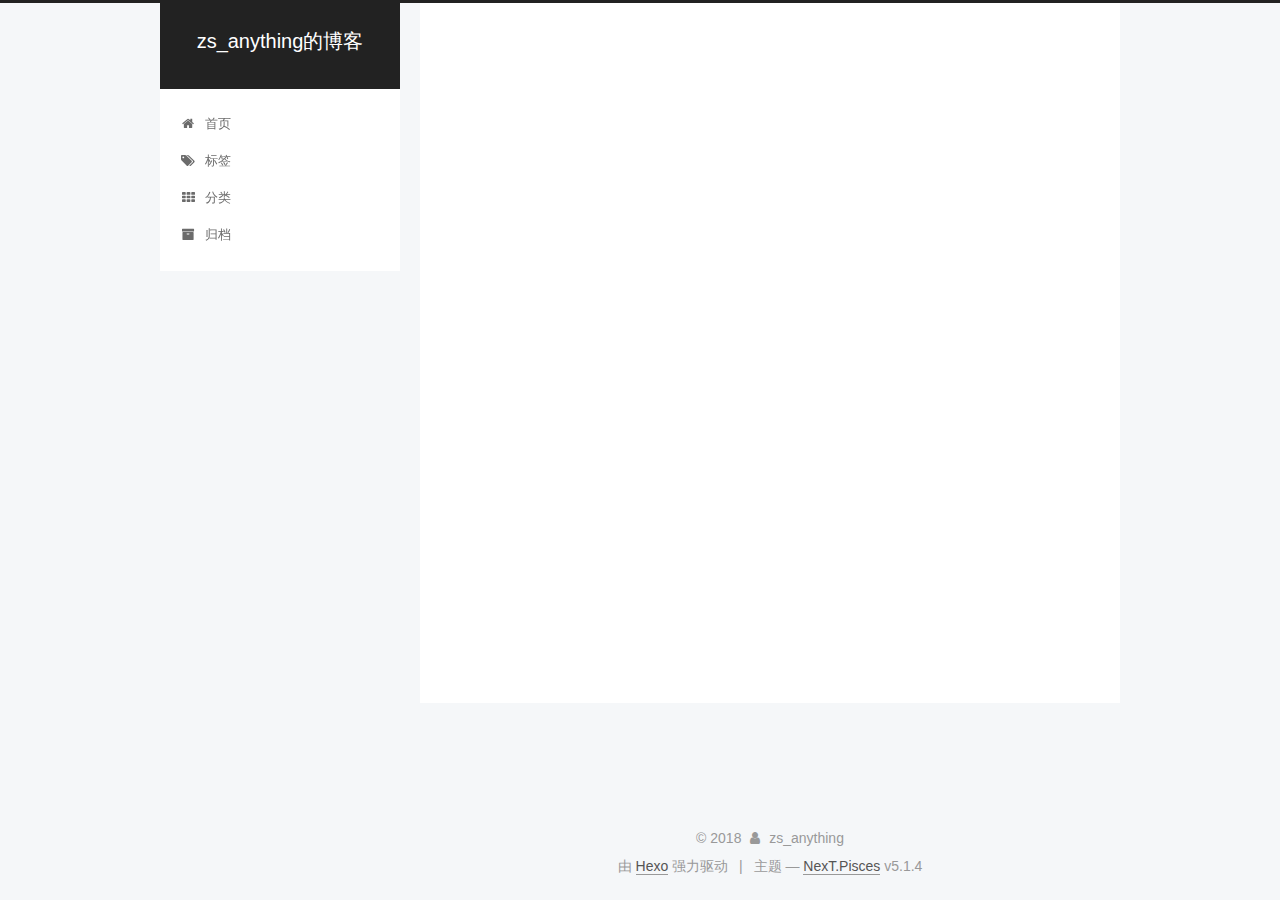
==== commit 5b520b09: "Site updated: 2018-03-23 17:43:04" ====
--- a/archives/index.html
+++ b/archives/index.html
@@ -199,6 +199,16 @@
         </li>
       
         
+        <li class="menu-item menu-item-categories">
+          <a href="/categories/" rel="section">
+            
+              <i class="menu-item-icon fa fa-fw fa-th"></i> <br />
+            
+            分类
+          </a>
+        </li>
+      
+        
         <li class="menu-item menu-item-archives">
           <a href="/archives/" rel="section">
             
--- a/css/main.css
+++ b/css/main.css
@@ -487,8 +487,8 @@
   margin: 20px 0;
   padding: 0;
   font-size: 13px;
-  color: #4d4d4c;
-  background: #f7f7f7;
+  color: #ccc;
+  background: #2d2d2d;
   line-height: 1.6;
 }
 pre,
@@ -508,7 +508,7 @@
 }
 pre code {
   padding: 0;
-  color: #4d4d4c;
+  color: #ccc;
   background: none;
   text-shadow: none;
 }
@@ -531,7 +531,7 @@
 }
 .highlight figcaption {
   font-size: 1em;
-  color: #4d4d4c;
+  color: #ccc;
   line-height: 1em;
   margin-bottom: 1em;
 }
@@ -545,23 +545,23 @@
 }
 .highlight figcaption a {
   float: right;
-  color: #4d4d4c;
+  color: #ccc;
 }
 .highlight figcaption a:hover {
-  border-bottom-color: #4d4d4c;
+  border-bottom-color: #ccc;
 }
 .highlight .gutter pre {
   padding-left: 10px;
   padding-right: 10px;
-  color: #869194;
+  color: #999;
   text-align: right;
-  background-color: #eff2f3;
+  background-color: #1b1b1b;
 }
 .highlight .code pre {
   width: 100%;
   padding-left: 10px;
   padding-right: 10px;
-  background-color: #f7f7f7;
+  background-color: #2d2d2d;
 }
 .highlight .line {
   height: 20px;
@@ -579,16 +579,16 @@
   border: none;
 }
 pre .deletion {
-  background: #fdd;
+  background: #008000;
 }
 pre .addition {
-  background: #dfd;
+  background: #800000;
 }
 pre .meta {
-  color: #8959a8;
+  color: #c9c;
 }
 pre .comment {
-  color: #8e908c;
+  color: #999;
 }
 pre .variable,
 pre .attribute,
@@ -602,7 +602,7 @@
 pre .css .id,
 pre .css .class,
 pre .css .pseudo {
-  color: #c82829;
+  color: #f2777a;
 }
 pre .number,
 pre .preprocessor,
@@ -611,7 +611,7 @@
 pre .params,
 pre .constant,
 pre .command {
-  color: #f5871f;
+  color: #f99157;
 }
 pre .ruby .class .title,
 pre .css .rules .attribute,
@@ -624,11 +624,11 @@
 pre .special,
 pre .number,
 pre .formula {
-  color: #718c00;
+  color: #9c9;
 }
 pre .title,
 pre .css .hexcolor {
-  color: #3e999f;
+  color: #6cc;
 }
 pre .function,
 pre .python .decorator,
@@ -638,11 +638,11 @@
 pre .perl .sub,
 pre .javascript .title,
 pre .coffeescript .title {
-  color: #4271ae;
+  color: #69c;
 }
 pre .keyword,
 pre .javascript .function {
-  color: #8959a8;
+  color: #c9c;
 }
 .full-image.full-image.full-image.full-image {
   border: none;
@@ -1823,7 +1823,7 @@
   width: 4px;
   height: 4px;
   border-radius: 50%;
-  background: #8effff;
+  background: #ff1afe;
 }
 .links-of-blogroll {
   font-size: 13px;
